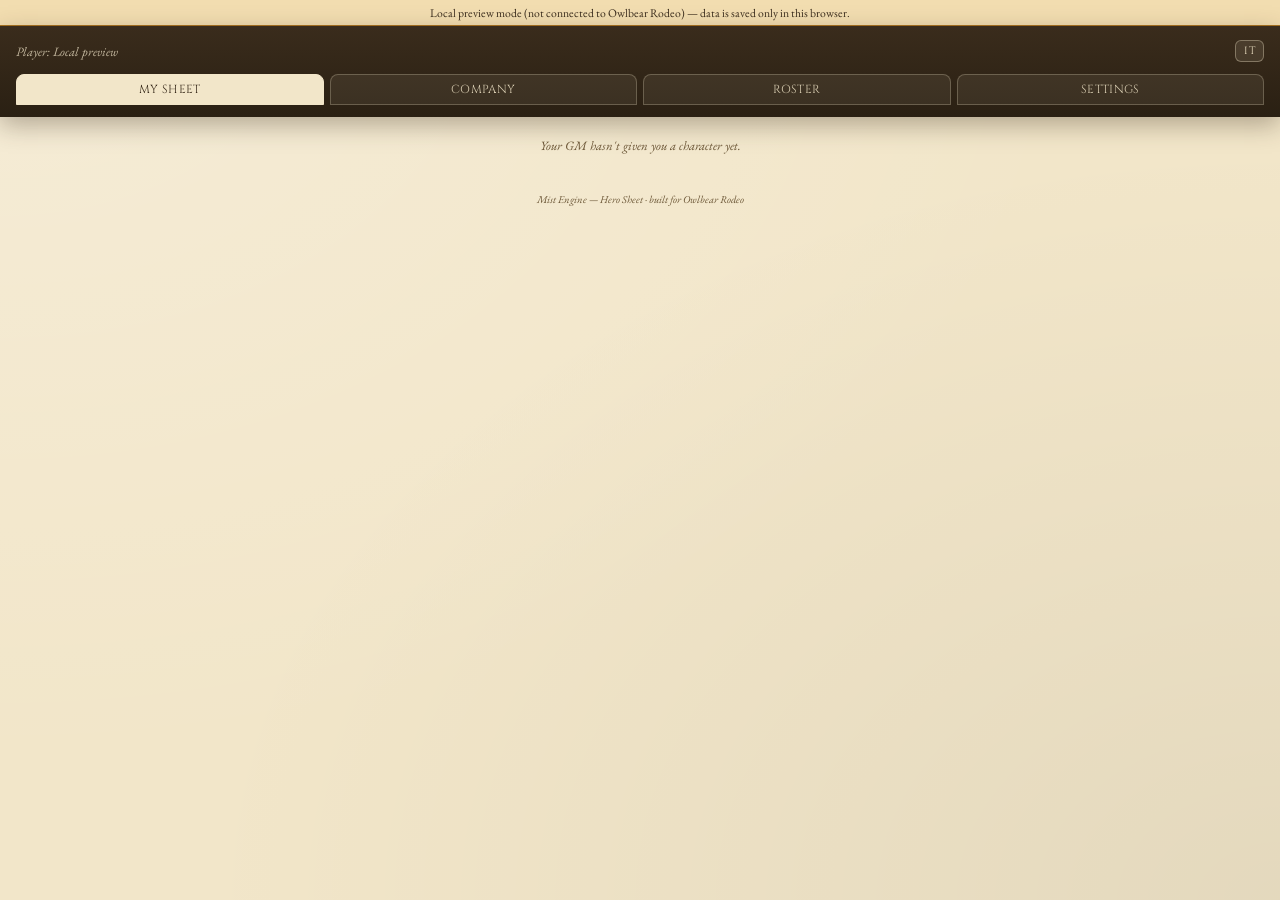
==== index.html @ 7da65ae5 "init commit" ====
<!DOCTYPE html>
<html lang="en">
<head>
<meta charset="UTF-8" />
<meta name="viewport" content="width=device-width, initial-scale=1.0" />
<title>Mist Engine — Hero Sheet</title>
<link rel="preconnect" href="https://fonts.googleapis.com" />
<link rel="preconnect" href="https://fonts.gstatic.com" crossorigin />
<link href="https://fonts.googleapis.com/css2?family=Cinzel:wght@500;700&family=EB+Garamond:ital,wght@0,400;0,600;1,400&display=swap" rel="stylesheet" />
<link rel="stylesheet" href="style.css" />
</head>
<body>
  <div id="app">
    <div id="loading">Loading…</div>
  </div>
  <script type="module" src="app.js"></script>
</body>
</html>
---- style.css ----
:root {
  --parchment: #f2e6c9;
  --parchment-2: #e9d8ab;
  --parchment-3: #ddc888;
  --ink: #3a2c1c;
  --ink-soft: #6b5636;
  --border: #8a6a3f;
  --border-soft: #b89b66;
  --amber: #a8721f;
  --amber-soft: #f2ddb0;
  --teal: #2f7a72;
  --teal-soft: #cfe8e4;
  --violet: #634483;
  --violet-soft: #e4d7ef;
  --rose: #a13f5c;
  --rose-soft: #f0d6df;
  --sage: #55704a;
  --sage-soft: #dbe6cf;
  --accent: var(--amber);
  --accent-soft: var(--amber-soft);
  --weakness: #8f3a34;
  --weakness-soft: #f0d6d0;
  --danger: #8f3a34;
  --shadow: 0 2px 6px rgba(58, 44, 28, 0.25);
  --shadow-lg: 0 8px 24px rgba(58, 44, 28, 0.35);
  font-size: 15px;
}

* { box-sizing: border-box; }

html, body {
  margin: 0;
  padding: 0;
  height: 100%;
  background:
    radial-gradient(ellipse at top left, rgba(255,255,255,0.25), transparent 60%),
    radial-gradient(ellipse at bottom right, rgba(0,0,0,0.06), transparent 60%),
    var(--parchment);
  color: var(--ink);
  font-family: "EB Garamond", Georgia, serif;
}

#app { min-height: 100%; padding-bottom: 24px; }

#loading {
  padding: 40px;
  text-align: center;
  color: var(--ink-soft);
  font-style: italic;
}

h1, h2, h3, h4, .display {
  font-family: "Cinzel", Georgia, serif;
  color: var(--ink);
  letter-spacing: 0.02em;
  margin: 0;
}

button {
  font-family: inherit;
  cursor: pointer;
}

input, textarea, select {
  font-family: "EB Garamond", Georgia, serif;
  color: var(--ink);
  background: rgba(255,255,255,0.35);
  border: 1px solid var(--border-soft);
  border-radius: 6px;
  padding: 5px 8px;
  font-size: 1em;
}
input:focus, textarea:focus, select:focus {
  outline: 2px solid var(--accent);
  outline-offset: 1px;
}

textarea { resize: vertical; width: 100%; line-height: 1.4; }

/* ---------- Top bar ---------- */

.topbar {
  background: linear-gradient(180deg, var(--ink) 0%, #2a2013 100%);
  color: var(--parchment);
  padding: 14px 16px 12px;
  box-shadow: var(--shadow-lg);
  position: sticky;
  top: 0;
  z-index: 20;
}

.topbar .hero-name-row {
  display: flex;
  align-items: center;
  gap: 8px;
}

.player-meta-inline {
  flex: 1;
  min-width: 0;
  overflow: hidden;
  text-overflow: ellipsis;
  white-space: nowrap;
  font-size: 0.85em;
  color: rgba(242,230,201,0.75);
  font-style: italic;
}

/* Character name field now lives inside the sheet content itself (a character sheet is no
   longer a single app-wide concept — My Sheet/Roster can show different characters). */
.character-name-input {
  font-family: "Cinzel", Georgia, serif;
  font-size: 1.35em;
  font-weight: 700;
  background: transparent;
  border: none;
  border-bottom: 1px dashed var(--border-soft);
  color: var(--ink);
  padding: 2px 2px;
  width: 100%;
}
.character-name-input::placeholder { color: var(--ink-soft); }
.character-name-input:focus { outline: none; border-bottom-color: var(--accent); }

.lang-toggle {
  flex-shrink: 0;
  background: rgba(242,230,201,0.1);
  border: 1px solid rgba(242,230,201,0.35);
  color: var(--parchment);
  border-radius: 6px;
  padding: 3px 8px;
  font-family: "Cinzel", Georgia, serif;
  font-size: 0.7em;
  letter-spacing: 0.04em;
}
.lang-toggle:hover { background: rgba(242,230,201,0.22); }

.role-badge {
  display: inline-block;
  font-family: "Cinzel", Georgia, serif;
  font-size: 0.65em;
  letter-spacing: 0.08em;
  text-transform: uppercase;
  background: var(--accent);
  color: #2a2013;
  padding: 2px 7px;
  border-radius: 10px;
  margin-left: 6px;
  vertical-align: middle;
}

.tabs {
  display: flex;
  gap: 6px;
  margin-top: 12px;
}
.tab-btn {
  flex: 1;
  background: rgba(242,230,201,0.08);
  border: 1px solid rgba(242,230,201,0.25);
  color: rgba(242,230,201,0.85);
  border-radius: 8px 8px 0 0;
  padding: 7px 4px;
  font-family: "Cinzel", Georgia, serif;
  font-size: 0.78em;
  letter-spacing: 0.03em;
  text-transform: uppercase;
}
.tab-btn.active {
  background: var(--parchment);
  color: var(--ink);
  border-color: var(--parchment);
}

/* ---------- Sections ---------- */

.section {
  margin: 16px 14px;
  scroll-margin-top: 150px;
}

.theme-card { scroll-margin-top: 150px; }

.section-title {
  font-size: 1.02em;
  border-bottom: 2px solid var(--border);
  padding-bottom: 4px;
  margin-bottom: 10px;
  display: flex;
  align-items: center;
  justify-content: space-between;
}

.section-title .add-btn {
  font-size: 0.7em;
}

.hint {
  font-size: 0.8em;
  color: var(--ink-soft);
  font-style: italic;
  margin: -4px 0 8px;
}

.btn {
  background: var(--parchment-3);
  border: 1px solid var(--border);
  color: var(--ink);
  border-radius: 6px;
  padding: 5px 10px;
  font-size: 0.85em;
  box-shadow: var(--shadow);
  transition: transform 0.08s ease, background 0.15s ease;
}
.btn:hover { background: var(--accent-soft); }
.btn:active { transform: translateY(1px); }
.btn.small { padding: 2px 7px; font-size: 0.75em; }
.btn.danger { background: var(--weakness-soft); border-color: var(--weakness); color: var(--weakness); }
.btn.ghost { background: transparent; box-shadow: none; }

/* ---------- Theme Cards ---------- */

.themes-grid {
  display: flex;
  flex-direction: column;
  gap: 16px;
}

.theme-card {
  perspective: 1600px;
  height: 430px;
}

.theme-card-inner {
  position: relative;
  width: 100%;
  height: 100%;
  transition: transform 0.6s cubic-bezier(.4,.2,.2,1);
  transform-style: preserve-3d;
}
.theme-card.flipped .theme-card-inner {
  transform: rotateY(180deg);
}

.theme-face {
  position: absolute;
  inset: 0;
  backface-visibility: hidden;
  border-radius: 14px;
  border: 2px solid var(--border);
  box-shadow: var(--shadow-lg);
  padding: 12px 14px;
  overflow-y: auto;
  background: linear-gradient(160deg, var(--parchment) 0%, var(--parchment-2) 100%);
}

.theme-face.back { transform: rotateY(180deg); pointer-events: none; }
.theme-card.flipped .theme-face.front { pointer-events: none; }
.theme-card.flipped .theme-face.back { pointer-events: auto; }

.theme-face.color-amber { border-color: var(--amber); }
.theme-face.color-teal { border-color: var(--teal); }
.theme-face.color-violet { border-color: var(--violet); }
.theme-face.color-rose { border-color: var(--rose); }
.theme-face.color-sage { border-color: var(--sage); }

.theme-card-topline {
  display: flex;
  justify-content: space-between;
  align-items: center;
  margin-bottom: 6px;
}
.theme-card-topline.flip-only {
  justify-content: flex-end;
  margin-bottom: 2px;
}

.color-picker {
  display: flex;
  gap: 5px;
}
.color-swatch {
  width: 18px;
  height: 18px;
  border-radius: 50%;
  border: 2px solid rgba(58,44,28,0.25);
  padding: 0;
  transition: transform 0.1s ease;
}
.color-swatch:hover { transform: scale(1.15); }
.color-swatch.selected { border-color: var(--ink); box-shadow: 0 0 0 2px rgba(255,255,255,0.6) inset; }
.color-swatch.color-amber { background: var(--amber); }
.color-swatch.color-teal { background: var(--teal); }
.color-swatch.color-violet { background: var(--violet); }
.color-swatch.color-rose { background: var(--rose); }
.color-swatch.color-sage { background: var(--sage); }

/* Theme category picker (front of card) — a dropdown fed by the GM's campaign settings,
   so a Theme's other categories aren't shown until the player opens it. */
.category-picker {
  display: flex;
  flex-wrap: wrap;
  gap: 5px;
  margin-bottom: 8px;
}
.category-select {
  font-family: "Cinzel", Georgia, serif;
  font-size: 0.68em;
  letter-spacing: 0.04em;
  text-transform: uppercase;
  padding: 4px 10px;
  border-radius: 12px;
  border: 2px solid transparent;
  color: #fff;
  cursor: pointer;
  max-width: 100%;
}
.category-select:hover { border-color: rgba(58,44,28,0.35); }
.category-select:focus { outline: 2px solid var(--ink); outline-offset: 1px; }
.category-select option {
  color: var(--ink);
  background: var(--parchment);
  font-family: "EB Garamond", Georgia, serif;
  text-transform: none;
  letter-spacing: normal;
}
.category-select.color-amber { background-color: var(--amber); }
.category-select.color-teal { background-color: var(--teal); }
.category-select.color-violet { background-color: var(--violet); }
.category-select.color-rose { background-color: var(--rose); }
.category-select.color-sage { background-color: var(--sage); }
.category-select.no-category { background-color: var(--parchment-3); color: var(--ink); border-color: var(--border-soft); }
.category-empty-hint { font-size: 0.78em; color: var(--ink-soft); font-style: italic; }

/* Settings tab (GM only) — one row per campaign Theme category */
.category-row {
  display: flex;
  align-items: center;
  gap: 10px;
  background: rgba(255,255,255,0.35);
  border: 1px solid var(--border-soft);
  border-radius: 8px;
  padding: 7px 8px;
}
.category-label-input {
  flex: 1;
  border: none;
  background: transparent;
  padding: 2px 0;
}

/* Fallback styling when a Theme has no (or a deleted) category */
.theme-face.no-category { border-color: var(--border); }
.valore-chip.no-category { background: var(--border-soft); color: var(--ink); }
.dot.filled.no-category { background: var(--ink-soft); border-color: var(--ink-soft); }

.valore-chip {
  font-family: "Cinzel", Georgia, serif;
  font-size: 0.62em;
  letter-spacing: 0.06em;
  text-transform: uppercase;
  padding: 3px 9px;
  border-radius: 12px;
  color: #fff;
}
.valore-chip.color-amber { background: var(--amber); }
.valore-chip.color-teal { background: var(--teal); }
.valore-chip.color-violet { background: var(--violet); }
.valore-chip.color-rose { background: var(--rose); }
.valore-chip.color-sage { background: var(--sage); }

.flip-btn {
  border: none;
  background: rgba(58,44,28,0.08);
  border-radius: 50%;
  width: 26px;
  height: 26px;
  font-size: 0.85em;
  line-height: 1;
  color: var(--ink-soft);
}
.flip-btn:hover { background: rgba(58,44,28,0.18); }

.theme-title-input {
  font-family: "Cinzel", Georgia, serif;
  font-weight: 700;
  font-size: 1.1em;
  width: 100%;
  border: none;
  background: transparent;
  border-bottom: 1px dashed var(--border-soft);
  padding: 2px 0;
  margin-bottom: 4px;
}

.theme-type-input {
  width: 100%;
  border: none;
  background: transparent;
  font-style: italic;
  font-size: 0.85em;
  color: var(--ink-soft);
  margin-bottom: 8px;
  padding: 0;
}

.field-label {
  font-family: "Cinzel", Georgia, serif;
  font-size: 0.68em;
  letter-spacing: 0.05em;
  text-transform: uppercase;
  color: var(--ink-soft);
  margin: 8px 0 3px;
  display: block;
}

.mission-text {
  width: 100%;
  min-height: 46px;
  font-size: 0.88em;
  font-style: italic;
}

.tag-list {
  display: flex;
  flex-wrap: wrap;
  gap: 6px;
  margin-bottom: 4px;
}

.tag-pill {
  display: inline-flex;
  align-items: center;
  gap: 5px;
  background: var(--parchment-3);
  border: 1px solid var(--border-soft);
  border-radius: 20px;
  padding: 3px 4px 3px 10px;
  font-size: 0.82em;
  cursor: pointer;
  user-select: none;
  transition: all 0.15s ease;
}
.tag-pill:hover { background: var(--accent-soft); border-color: var(--accent); }
.tag-pill.weakness { background: var(--weakness-soft); border-color: var(--weakness); }
.tag-pill.burned {
  text-decoration: line-through;
  opacity: 0.55;
  background: #d8cdb4;
}
.tag-pill input {
  border: none;
  background: transparent;
  padding: 0;
  font-size: 1em;
  min-width: 4ch;
}
.tag-pill .flame {
  font-size: 0.95em;
  border: none;
  background: transparent;
  padding: 0 2px;
  line-height: 1;
  border-radius: 50%;
}
.tag-pill .flame:hover { background: rgba(58,44,28,0.12); }
.tag-remove {
  border: none;
  background: transparent;
  color: var(--ink-soft);
  font-size: 0.9em;
  padding: 0 4px;
  line-height: 1;
}
.tag-remove:hover { color: var(--weakness); }

.add-tag-btn {
  border: 1px dashed var(--border-soft);
  background: transparent;
  border-radius: 20px;
  padding: 3px 10px;
  font-size: 0.8em;
  color: var(--ink-soft);
}
.add-tag-btn:hover { border-color: var(--accent); color: var(--ink); }

/* tracks */
.track-block {
  margin-bottom: 10px;
  padding: 8px 10px;
  background: rgba(255,255,255,0.35);
  border-radius: 8px;
  border: 1px solid rgba(138,106,63,0.25);
}
.track-title-row {
  display: flex;
  justify-content: space-between;
  align-items: baseline;
  margin-bottom: 4px;
}
.track-name { font-family: "Cinzel", Georgia, serif; font-size: 0.82em; flex-shrink: 0; color: var(--ink-soft); }
.track-effect { font-size: 0.72em; color: var(--ink-soft); font-style: italic; margin-bottom: 5px; }

.track-name-input {
  flex: 1;
  min-width: 0;
  border: none;
  background: transparent;
  border-bottom: 1px dashed var(--border-soft);
  font-family: "Cinzel", Georgia, serif;
  font-size: 0.82em;
  padding: 1px 2px;
  margin-right: 6px;
}

.dots {
  display: flex;
  gap: 8px;
}
.dot {
  width: 22px;
  height: 22px;
  border-radius: 50%;
  border: 2px solid var(--border);
  background: transparent;
  padding: 0;
  transition: all 0.15s ease;
}
.dot.filled.color-amber { background: var(--amber); border-color: var(--amber); }
.dot.filled.color-teal { background: var(--teal); border-color: var(--teal); }
.dot.filled.color-violet { background: var(--violet); border-color: var(--violet); }
.dot.filled.color-rose { background: var(--rose); border-color: var(--rose); }
.dot.filled.color-sage { background: var(--sage); border-color: var(--sage); }
.dot:hover { transform: scale(1.12); }

.special-text {
  width: 100%;
  min-height: 60px;
  font-size: 0.85em;
}

.theme-footer {
  margin-top: 10px;
  text-align: right;
}

.add-theme-card {
  height: 90px;
  border: 2px dashed var(--border-soft);
  border-radius: 14px;
  display: flex;
  align-items: center;
  justify-content: center;
  color: var(--ink-soft);
  font-family: "Cinzel", Georgia, serif;
  background: transparent;
  width: 100%;
}
.add-theme-card:hover { border-color: var(--accent); color: var(--ink); background: rgba(255,255,255,0.25); }

/* ---------- Backpack / statuses / notes ---------- */

.list-rows { display: flex; flex-direction: column; gap: 6px; }
.list-row {
  display: flex;
  align-items: center;
  gap: 8px;
  background: rgba(255,255,255,0.35);
  border: 1px solid var(--border-soft);
  border-radius: 8px;
  padding: 6px 8px;
}
.list-row input[type="text"] {
  flex: 1;
  border: none;
  background: transparent;
  padding: 2px 0;
}
.list-row.used input[type="text"] { text-decoration: line-through; opacity: 0.55; }
.check-toggle {
  width: 20px;
  height: 20px;
  border-radius: 5px;
  border: 2px solid var(--border);
  background: transparent;
  flex-shrink: 0;
}
.check-toggle.checked { background: var(--sage); border-color: var(--sage); }

.status-chip {
  display: inline-flex;
  align-items: center;
  gap: 6px;
  background: var(--violet-soft);
  border: 1px solid var(--violet);
  border-radius: 20px;
  padding: 3px 4px 3px 10px;
  font-size: 0.85em;
  margin: 0 6px 6px 0;
}
.status-chip .lvl {
  background: var(--violet);
  color: #fff;
  border-radius: 50%;
  width: 18px;
  height: 18px;
  font-size: 0.75em;
  display: flex;
  align-items: center;
  justify-content: center;
}
.status-list { display: flex; flex-wrap: wrap; }

.quint-row { display: flex; align-items: center; gap: 10px; }
.quint-gems { display: flex; gap: 4px; font-size: 1.3em; letter-spacing: -2px; color: var(--accent); }

.vow-toggle-row { display: flex; align-items: center; gap: 8px; margin-bottom: 6px; font-size: 0.85em; }

.notes-text { width: 100%; min-height: 70px; }

/* ---------- Empty states ---------- */

.party-empty { font-size: 0.85em; color: var(--ink-soft); font-style: italic; padding: 20px; text-align: center; }

/* ---------- My Sheet: multi-character picker ---------- */

.sheet-picker { display: flex; flex-wrap: wrap; gap: 6px; }

/* ---------- Company tab (shared Company Theme) ---------- */

.company-card {
  background: linear-gradient(160deg, var(--parchment) 0%, var(--parchment-2) 100%);
  border: 2px solid var(--violet);
  border-radius: 14px;
  padding: 12px 14px;
  box-shadow: var(--shadow-lg);
}

.gm-full-line { font-size: 0.85em; color: var(--ink); margin: 2px 0 10px; font-style: italic; }

.tag-text-readonly { font-size: 1em; padding: 0 2px; }

/* ---------- Roster tab (GM only) ---------- */

.roster-item {
  margin-bottom: 10px;
  border: 1px solid var(--border-soft);
  border-radius: 10px;
  overflow: hidden;
}

.roster-row {
  display: flex;
  align-items: center;
  gap: 8px;
  background: rgba(255,255,255,0.35);
  padding: 8px 10px;
  flex-wrap: wrap;
}

.roster-name-input {
  flex: 1;
  min-width: 90px;
  font-family: "Cinzel", Georgia, serif;
  font-weight: 700;
}

.access-select {
  font-size: 0.82em;
  max-width: 140px;
}

.roster-editor {
  border-top: 2px dashed var(--border-soft);
  background: rgba(255,255,255,0.2);
  padding-top: 4px;
}

footer.credits {
  text-align: center;
  font-size: 0.7em;
  color: var(--ink-soft);
  padding: 18px 14px 4px;
  font-style: italic;
}

.standalone-banner {
  background: var(--accent-soft);
  border-bottom: 1px solid var(--accent);
  color: var(--ink);
  font-size: 0.78em;
  text-align: center;
  padding: 5px 8px;
}
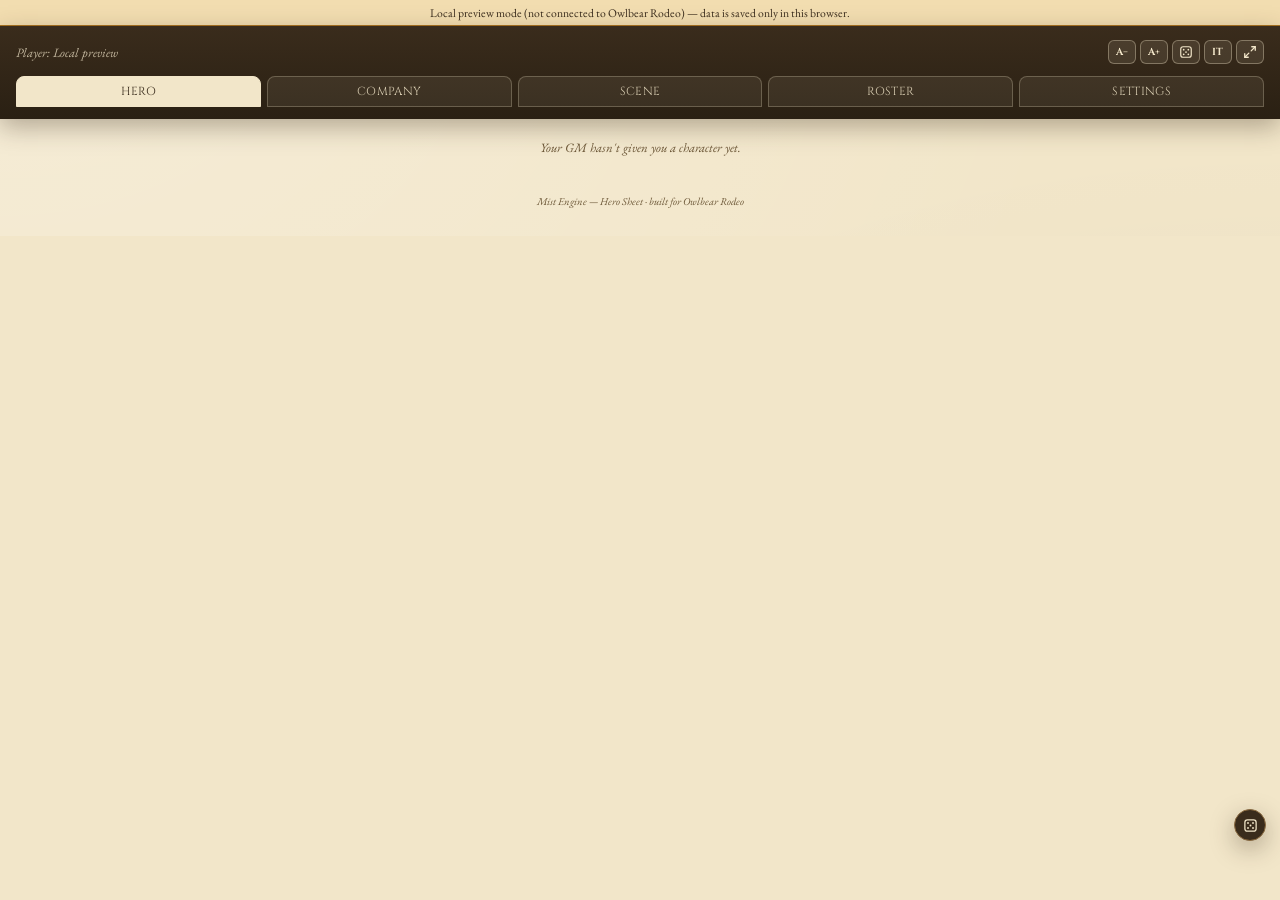
==== commit 96c6f639: "fix log viewer" ====
--- a/index.html
+++ b/index.html
@@ -1,18 +1,18 @@
-<!DOCTYPE html>
-<html lang="en">
-<head>
-<meta charset="UTF-8" />
-<meta name="viewport" content="width=device-width, initial-scale=1.0" />
-<title>Mist Engine — Hero Sheet</title>
-<link rel="preconnect" href="https://fonts.googleapis.com" />
-<link rel="preconnect" href="https://fonts.gstatic.com" crossorigin />
-<link href="https://fonts.googleapis.com/css2?family=Cinzel:wght@500;700&family=EB+Garamond:ital,wght@0,400;0,600;1,400&display=swap" rel="stylesheet" />
-<link rel="stylesheet" href="style.css" />
-</head>
-<body>
-  <div id="app">
-    <div id="loading">Loading…</div>
-  </div>
-  <script type="module" src="app.js"></script>
-</body>
-</html>
+<!DOCTYPE html>
+<html lang="en">
+<head>
+<meta charset="UTF-8" />
+<meta name="viewport" content="width=device-width, initial-scale=1.0" />
+<title>Mist Engine — Hero Sheet</title>
+<link rel="preconnect" href="https://fonts.googleapis.com" />
+<link rel="preconnect" href="https://fonts.gstatic.com" crossorigin />
+<link href="https://fonts.googleapis.com/css2?family=Cinzel:wght@500;700&family=EB+Garamond:ital,wght@0,400;0,600;1,400&display=swap" rel="stylesheet" />
+<link rel="stylesheet" href="style.css" />
+</head>
+<body>
+  <div id="app">
+    <div id="loading">Loading…</div>
+  </div>
+  <script type="module" src="app.js"></script>
+</body>
+</html>
--- a/style.css
+++ b/style.css
@@ -1,694 +1,1493 @@
-:root {
-  --parchment: #f2e6c9;
-  --parchment-2: #e9d8ab;
-  --parchment-3: #ddc888;
-  --ink: #3a2c1c;
-  --ink-soft: #6b5636;
-  --border: #8a6a3f;
-  --border-soft: #b89b66;
-  --amber: #a8721f;
-  --amber-soft: #f2ddb0;
-  --teal: #2f7a72;
-  --teal-soft: #cfe8e4;
-  --violet: #634483;
-  --violet-soft: #e4d7ef;
-  --rose: #a13f5c;
-  --rose-soft: #f0d6df;
-  --sage: #55704a;
-  --sage-soft: #dbe6cf;
-  --accent: var(--amber);
-  --accent-soft: var(--amber-soft);
-  --weakness: #8f3a34;
-  --weakness-soft: #f0d6d0;
-  --danger: #8f3a34;
-  --shadow: 0 2px 6px rgba(58, 44, 28, 0.25);
-  --shadow-lg: 0 8px 24px rgba(58, 44, 28, 0.35);
-  font-size: 15px;
-}
-
-* { box-sizing: border-box; }
-
-html, body {
-  margin: 0;
-  padding: 0;
-  height: 100%;
-  background:
-    radial-gradient(ellipse at top left, rgba(255,255,255,0.25), transparent 60%),
-    radial-gradient(ellipse at bottom right, rgba(0,0,0,0.06), transparent 60%),
-    var(--parchment);
-  color: var(--ink);
-  font-family: "EB Garamond", Georgia, serif;
-}
-
-#app { min-height: 100%; padding-bottom: 24px; }
-
-#loading {
-  padding: 40px;
-  text-align: center;
-  color: var(--ink-soft);
-  font-style: italic;
-}
-
-h1, h2, h3, h4, .display {
-  font-family: "Cinzel", Georgia, serif;
-  color: var(--ink);
-  letter-spacing: 0.02em;
-  margin: 0;
-}
-
-button {
-  font-family: inherit;
-  cursor: pointer;
-}
-
-input, textarea, select {
-  font-family: "EB Garamond", Georgia, serif;
-  color: var(--ink);
-  background: rgba(255,255,255,0.35);
-  border: 1px solid var(--border-soft);
-  border-radius: 6px;
-  padding: 5px 8px;
-  font-size: 1em;
-}
-input:focus, textarea:focus, select:focus {
-  outline: 2px solid var(--accent);
-  outline-offset: 1px;
-}
-
-textarea { resize: vertical; width: 100%; line-height: 1.4; }
-
-/* ---------- Top bar ---------- */
-
-.topbar {
-  background: linear-gradient(180deg, var(--ink) 0%, #2a2013 100%);
-  color: var(--parchment);
-  padding: 14px 16px 12px;
-  box-shadow: var(--shadow-lg);
-  position: sticky;
-  top: 0;
-  z-index: 20;
-}
-
-.topbar .hero-name-row {
-  display: flex;
-  align-items: center;
-  gap: 8px;
-}
-
-.player-meta-inline {
-  flex: 1;
-  min-width: 0;
-  overflow: hidden;
-  text-overflow: ellipsis;
-  white-space: nowrap;
-  font-size: 0.85em;
-  color: rgba(242,230,201,0.75);
-  font-style: italic;
-}
-
-/* Character name field now lives inside the sheet content itself (a character sheet is no
-   longer a single app-wide concept — My Sheet/Roster can show different characters). */
-.character-name-input {
-  font-family: "Cinzel", Georgia, serif;
-  font-size: 1.35em;
-  font-weight: 700;
-  background: transparent;
-  border: none;
-  border-bottom: 1px dashed var(--border-soft);
-  color: var(--ink);
-  padding: 2px 2px;
-  width: 100%;
-}
-.character-name-input::placeholder { color: var(--ink-soft); }
-.character-name-input:focus { outline: none; border-bottom-color: var(--accent); }
-
-.lang-toggle {
-  flex-shrink: 0;
-  background: rgba(242,230,201,0.1);
-  border: 1px solid rgba(242,230,201,0.35);
-  color: var(--parchment);
-  border-radius: 6px;
-  padding: 3px 8px;
-  font-family: "Cinzel", Georgia, serif;
-  font-size: 0.7em;
-  letter-spacing: 0.04em;
-}
-.lang-toggle:hover { background: rgba(242,230,201,0.22); }
-
-.role-badge {
-  display: inline-block;
-  font-family: "Cinzel", Georgia, serif;
-  font-size: 0.65em;
-  letter-spacing: 0.08em;
-  text-transform: uppercase;
-  background: var(--accent);
-  color: #2a2013;
-  padding: 2px 7px;
-  border-radius: 10px;
-  margin-left: 6px;
-  vertical-align: middle;
-}
-
-.tabs {
-  display: flex;
-  gap: 6px;
-  margin-top: 12px;
-}
-.tab-btn {
-  flex: 1;
-  background: rgba(242,230,201,0.08);
-  border: 1px solid rgba(242,230,201,0.25);
-  color: rgba(242,230,201,0.85);
-  border-radius: 8px 8px 0 0;
-  padding: 7px 4px;
-  font-family: "Cinzel", Georgia, serif;
-  font-size: 0.78em;
-  letter-spacing: 0.03em;
-  text-transform: uppercase;
-}
-.tab-btn.active {
-  background: var(--parchment);
-  color: var(--ink);
-  border-color: var(--parchment);
-}
-
-/* ---------- Sections ---------- */
-
-.section {
-  margin: 16px 14px;
-  scroll-margin-top: 150px;
-}
-
-.theme-card { scroll-margin-top: 150px; }
-
-.section-title {
-  font-size: 1.02em;
-  border-bottom: 2px solid var(--border);
-  padding-bottom: 4px;
-  margin-bottom: 10px;
-  display: flex;
-  align-items: center;
-  justify-content: space-between;
-}
-
-.section-title .add-btn {
-  font-size: 0.7em;
-}
-
-.hint {
-  font-size: 0.8em;
-  color: var(--ink-soft);
-  font-style: italic;
-  margin: -4px 0 8px;
-}
-
-.btn {
-  background: var(--parchment-3);
-  border: 1px solid var(--border);
-  color: var(--ink);
-  border-radius: 6px;
-  padding: 5px 10px;
-  font-size: 0.85em;
-  box-shadow: var(--shadow);
-  transition: transform 0.08s ease, background 0.15s ease;
-}
-.btn:hover { background: var(--accent-soft); }
-.btn:active { transform: translateY(1px); }
-.btn.small { padding: 2px 7px; font-size: 0.75em; }
-.btn.danger { background: var(--weakness-soft); border-color: var(--weakness); color: var(--weakness); }
-.btn.ghost { background: transparent; box-shadow: none; }
-
-/* ---------- Theme Cards ---------- */
-
-.themes-grid {
-  display: flex;
-  flex-direction: column;
-  gap: 16px;
-}
-
-.theme-card {
-  perspective: 1600px;
-  height: 430px;
-}
-
-.theme-card-inner {
-  position: relative;
-  width: 100%;
-  height: 100%;
-  transition: transform 0.6s cubic-bezier(.4,.2,.2,1);
-  transform-style: preserve-3d;
-}
-.theme-card.flipped .theme-card-inner {
-  transform: rotateY(180deg);
-}
-
-.theme-face {
-  position: absolute;
-  inset: 0;
-  backface-visibility: hidden;
-  border-radius: 14px;
-  border: 2px solid var(--border);
-  box-shadow: var(--shadow-lg);
-  padding: 12px 14px;
-  overflow-y: auto;
-  background: linear-gradient(160deg, var(--parchment) 0%, var(--parchment-2) 100%);
-}
-
-.theme-face.back { transform: rotateY(180deg); pointer-events: none; }
-.theme-card.flipped .theme-face.front { pointer-events: none; }
-.theme-card.flipped .theme-face.back { pointer-events: auto; }
-
-.theme-face.color-amber { border-color: var(--amber); }
-.theme-face.color-teal { border-color: var(--teal); }
-.theme-face.color-violet { border-color: var(--violet); }
-.theme-face.color-rose { border-color: var(--rose); }
-.theme-face.color-sage { border-color: var(--sage); }
-
-.theme-card-topline {
-  display: flex;
-  justify-content: space-between;
-  align-items: center;
-  margin-bottom: 6px;
-}
-.theme-card-topline.flip-only {
-  justify-content: flex-end;
-  margin-bottom: 2px;
-}
-
-.color-picker {
-  display: flex;
-  gap: 5px;
-}
-.color-swatch {
-  width: 18px;
-  height: 18px;
-  border-radius: 50%;
-  border: 2px solid rgba(58,44,28,0.25);
-  padding: 0;
-  transition: transform 0.1s ease;
-}
-.color-swatch:hover { transform: scale(1.15); }
-.color-swatch.selected { border-color: var(--ink); box-shadow: 0 0 0 2px rgba(255,255,255,0.6) inset; }
-.color-swatch.color-amber { background: var(--amber); }
-.color-swatch.color-teal { background: var(--teal); }
-.color-swatch.color-violet { background: var(--violet); }
-.color-swatch.color-rose { background: var(--rose); }
-.color-swatch.color-sage { background: var(--sage); }
-
-/* Theme category picker (front of card) — a dropdown fed by the GM's campaign settings,
-   so a Theme's other categories aren't shown until the player opens it. */
-.category-picker {
-  display: flex;
-  flex-wrap: wrap;
-  gap: 5px;
-  margin-bottom: 8px;
-}
-.category-select {
-  font-family: "Cinzel", Georgia, serif;
-  font-size: 0.68em;
-  letter-spacing: 0.04em;
-  text-transform: uppercase;
-  padding: 4px 10px;
-  border-radius: 12px;
-  border: 2px solid transparent;
-  color: #fff;
-  cursor: pointer;
-  max-width: 100%;
-}
-.category-select:hover { border-color: rgba(58,44,28,0.35); }
-.category-select:focus { outline: 2px solid var(--ink); outline-offset: 1px; }
-.category-select option {
-  color: var(--ink);
-  background: var(--parchment);
-  font-family: "EB Garamond", Georgia, serif;
-  text-transform: none;
-  letter-spacing: normal;
-}
-.category-select.color-amber { background-color: var(--amber); }
-.category-select.color-teal { background-color: var(--teal); }
-.category-select.color-violet { background-color: var(--violet); }
-.category-select.color-rose { background-color: var(--rose); }
-.category-select.color-sage { background-color: var(--sage); }
-.category-select.no-category { background-color: var(--parchment-3); color: var(--ink); border-color: var(--border-soft); }
-.category-empty-hint { font-size: 0.78em; color: var(--ink-soft); font-style: italic; }
-
-/* Settings tab (GM only) — one row per campaign Theme category */
-.category-row {
-  display: flex;
-  align-items: center;
-  gap: 10px;
-  background: rgba(255,255,255,0.35);
-  border: 1px solid var(--border-soft);
-  border-radius: 8px;
-  padding: 7px 8px;
-}
-.category-label-input {
-  flex: 1;
-  border: none;
-  background: transparent;
-  padding: 2px 0;
-}
-
-/* Fallback styling when a Theme has no (or a deleted) category */
-.theme-face.no-category { border-color: var(--border); }
-.valore-chip.no-category { background: var(--border-soft); color: var(--ink); }
-.dot.filled.no-category { background: var(--ink-soft); border-color: var(--ink-soft); }
-
-.valore-chip {
-  font-family: "Cinzel", Georgia, serif;
-  font-size: 0.62em;
-  letter-spacing: 0.06em;
-  text-transform: uppercase;
-  padding: 3px 9px;
-  border-radius: 12px;
-  color: #fff;
-}
-.valore-chip.color-amber { background: var(--amber); }
-.valore-chip.color-teal { background: var(--teal); }
-.valore-chip.color-violet { background: var(--violet); }
-.valore-chip.color-rose { background: var(--rose); }
-.valore-chip.color-sage { background: var(--sage); }
-
-.flip-btn {
-  border: none;
-  background: rgba(58,44,28,0.08);
-  border-radius: 50%;
-  width: 26px;
-  height: 26px;
-  font-size: 0.85em;
-  line-height: 1;
-  color: var(--ink-soft);
-}
-.flip-btn:hover { background: rgba(58,44,28,0.18); }
-
-.theme-title-input {
-  font-family: "Cinzel", Georgia, serif;
-  font-weight: 700;
-  font-size: 1.1em;
-  width: 100%;
-  border: none;
-  background: transparent;
-  border-bottom: 1px dashed var(--border-soft);
-  padding: 2px 0;
-  margin-bottom: 4px;
-}
-
-.theme-type-input {
-  width: 100%;
-  border: none;
-  background: transparent;
-  font-style: italic;
-  font-size: 0.85em;
-  color: var(--ink-soft);
-  margin-bottom: 8px;
-  padding: 0;
-}
-
-.field-label {
-  font-family: "Cinzel", Georgia, serif;
-  font-size: 0.68em;
-  letter-spacing: 0.05em;
-  text-transform: uppercase;
-  color: var(--ink-soft);
-  margin: 8px 0 3px;
-  display: block;
-}
-
-.mission-text {
-  width: 100%;
-  min-height: 46px;
-  font-size: 0.88em;
-  font-style: italic;
-}
-
-.tag-list {
-  display: flex;
-  flex-wrap: wrap;
-  gap: 6px;
-  margin-bottom: 4px;
-}
-
-.tag-pill {
-  display: inline-flex;
-  align-items: center;
-  gap: 5px;
-  background: var(--parchment-3);
-  border: 1px solid var(--border-soft);
-  border-radius: 20px;
-  padding: 3px 4px 3px 10px;
-  font-size: 0.82em;
-  cursor: pointer;
-  user-select: none;
-  transition: all 0.15s ease;
-}
-.tag-pill:hover { background: var(--accent-soft); border-color: var(--accent); }
-.tag-pill.weakness { background: var(--weakness-soft); border-color: var(--weakness); }
-.tag-pill.burned {
-  text-decoration: line-through;
-  opacity: 0.55;
-  background: #d8cdb4;
-}
-.tag-pill input {
-  border: none;
-  background: transparent;
-  padding: 0;
-  font-size: 1em;
-  min-width: 4ch;
-}
-.tag-pill .flame {
-  font-size: 0.95em;
-  border: none;
-  background: transparent;
-  padding: 0 2px;
-  line-height: 1;
-  border-radius: 50%;
-}
-.tag-pill .flame:hover { background: rgba(58,44,28,0.12); }
-.tag-remove {
-  border: none;
-  background: transparent;
-  color: var(--ink-soft);
-  font-size: 0.9em;
-  padding: 0 4px;
-  line-height: 1;
-}
-.tag-remove:hover { color: var(--weakness); }
-
-.add-tag-btn {
-  border: 1px dashed var(--border-soft);
-  background: transparent;
-  border-radius: 20px;
-  padding: 3px 10px;
-  font-size: 0.8em;
-  color: var(--ink-soft);
-}
-.add-tag-btn:hover { border-color: var(--accent); color: var(--ink); }
-
-/* tracks */
-.track-block {
-  margin-bottom: 10px;
-  padding: 8px 10px;
-  background: rgba(255,255,255,0.35);
-  border-radius: 8px;
-  border: 1px solid rgba(138,106,63,0.25);
-}
-.track-title-row {
-  display: flex;
-  justify-content: space-between;
-  align-items: baseline;
-  margin-bottom: 4px;
-}
-.track-name { font-family: "Cinzel", Georgia, serif; font-size: 0.82em; flex-shrink: 0; color: var(--ink-soft); }
-.track-effect { font-size: 0.72em; color: var(--ink-soft); font-style: italic; margin-bottom: 5px; }
-
-.track-name-input {
-  flex: 1;
-  min-width: 0;
-  border: none;
-  background: transparent;
-  border-bottom: 1px dashed var(--border-soft);
-  font-family: "Cinzel", Georgia, serif;
-  font-size: 0.82em;
-  padding: 1px 2px;
-  margin-right: 6px;
-}
-
-.dots {
-  display: flex;
-  gap: 8px;
-}
-.dot {
-  width: 22px;
-  height: 22px;
-  border-radius: 50%;
-  border: 2px solid var(--border);
-  background: transparent;
-  padding: 0;
-  transition: all 0.15s ease;
-}
-.dot.filled.color-amber { background: var(--amber); border-color: var(--amber); }
-.dot.filled.color-teal { background: var(--teal); border-color: var(--teal); }
-.dot.filled.color-violet { background: var(--violet); border-color: var(--violet); }
-.dot.filled.color-rose { background: var(--rose); border-color: var(--rose); }
-.dot.filled.color-sage { background: var(--sage); border-color: var(--sage); }
-.dot:hover { transform: scale(1.12); }
-
-.special-text {
-  width: 100%;
-  min-height: 60px;
-  font-size: 0.85em;
-}
-
-.theme-footer {
-  margin-top: 10px;
-  text-align: right;
-}
-
-.add-theme-card {
-  height: 90px;
-  border: 2px dashed var(--border-soft);
-  border-radius: 14px;
-  display: flex;
-  align-items: center;
-  justify-content: center;
-  color: var(--ink-soft);
-  font-family: "Cinzel", Georgia, serif;
-  background: transparent;
-  width: 100%;
-}
-.add-theme-card:hover { border-color: var(--accent); color: var(--ink); background: rgba(255,255,255,0.25); }
-
-/* ---------- Backpack / statuses / notes ---------- */
-
-.list-rows { display: flex; flex-direction: column; gap: 6px; }
-.list-row {
-  display: flex;
-  align-items: center;
-  gap: 8px;
-  background: rgba(255,255,255,0.35);
-  border: 1px solid var(--border-soft);
-  border-radius: 8px;
-  padding: 6px 8px;
-}
-.list-row input[type="text"] {
-  flex: 1;
-  border: none;
-  background: transparent;
-  padding: 2px 0;
-}
-.list-row.used input[type="text"] { text-decoration: line-through; opacity: 0.55; }
-.check-toggle {
-  width: 20px;
-  height: 20px;
-  border-radius: 5px;
-  border: 2px solid var(--border);
-  background: transparent;
-  flex-shrink: 0;
-}
-.check-toggle.checked { background: var(--sage); border-color: var(--sage); }
-
-.status-chip {
-  display: inline-flex;
-  align-items: center;
-  gap: 6px;
-  background: var(--violet-soft);
-  border: 1px solid var(--violet);
-  border-radius: 20px;
-  padding: 3px 4px 3px 10px;
-  font-size: 0.85em;
-  margin: 0 6px 6px 0;
-}
-.status-chip .lvl {
-  background: var(--violet);
-  color: #fff;
-  border-radius: 50%;
-  width: 18px;
-  height: 18px;
-  font-size: 0.75em;
-  display: flex;
-  align-items: center;
-  justify-content: center;
-}
-.status-list { display: flex; flex-wrap: wrap; }
-
-.quint-row { display: flex; align-items: center; gap: 10px; }
-.quint-gems { display: flex; gap: 4px; font-size: 1.3em; letter-spacing: -2px; color: var(--accent); }
-
-.vow-toggle-row { display: flex; align-items: center; gap: 8px; margin-bottom: 6px; font-size: 0.85em; }
-
-.notes-text { width: 100%; min-height: 70px; }
-
-/* ---------- Empty states ---------- */
-
-.party-empty { font-size: 0.85em; color: var(--ink-soft); font-style: italic; padding: 20px; text-align: center; }
-
-/* ---------- My Sheet: multi-character picker ---------- */
-
-.sheet-picker { display: flex; flex-wrap: wrap; gap: 6px; }
-
-/* ---------- Company tab (shared Company Theme) ---------- */
-
-.company-card {
-  background: linear-gradient(160deg, var(--parchment) 0%, var(--parchment-2) 100%);
-  border: 2px solid var(--violet);
-  border-radius: 14px;
-  padding: 12px 14px;
-  box-shadow: var(--shadow-lg);
-}
-
-.gm-full-line { font-size: 0.85em; color: var(--ink); margin: 2px 0 10px; font-style: italic; }
-
-.tag-text-readonly { font-size: 1em; padding: 0 2px; }
-
-/* ---------- Roster tab (GM only) ---------- */
-
-.roster-item {
-  margin-bottom: 10px;
-  border: 1px solid var(--border-soft);
-  border-radius: 10px;
-  overflow: hidden;
-}
-
-.roster-row {
-  display: flex;
-  align-items: center;
-  gap: 8px;
-  background: rgba(255,255,255,0.35);
-  padding: 8px 10px;
-  flex-wrap: wrap;
-}
-
-.roster-name-input {
-  flex: 1;
-  min-width: 90px;
-  font-family: "Cinzel", Georgia, serif;
-  font-weight: 700;
-}
-
-.access-select {
-  font-size: 0.82em;
-  max-width: 140px;
-}
-
-.roster-editor {
-  border-top: 2px dashed var(--border-soft);
-  background: rgba(255,255,255,0.2);
-  padding-top: 4px;
-}
-
-footer.credits {
-  text-align: center;
-  font-size: 0.7em;
-  color: var(--ink-soft);
-  padding: 18px 14px 4px;
-  font-style: italic;
-}
-
-.standalone-banner {
-  background: var(--accent-soft);
-  border-bottom: 1px solid var(--accent);
-  color: var(--ink);
-  font-size: 0.78em;
-  text-align: center;
-  padding: 5px 8px;
-}
+:root {
+  --parchment: #f2e6c9;
+  --parchment-2: #e9d8ab;
+  --parchment-3: #ddc888;
+  --ink: #3a2c1c;
+  --ink-soft: #6b5636;
+  --border: #8a6a3f;
+  --border-soft: #b89b66;
+  --amber: #a8721f;
+  --amber-soft: #f2ddb0;
+  --teal: #2f7a72;
+  --teal-soft: #cfe8e4;
+  --violet: #634483;
+  --violet-soft: #e4d7ef;
+  --rose: #a13f5c;
+  --rose-soft: #f0d6df;
+  --sage: #55704a;
+  --sage-soft: #dbe6cf;
+  --accent: var(--amber);
+  --accent-soft: var(--amber-soft);
+  --weakness: #8f3a34;
+  --weakness-soft: #f0d6d0;
+  --danger: #8f3a34;
+  --shadow: 0 2px 6px rgba(58, 44, 28, 0.25);
+  --shadow-lg: 0 8px 24px rgba(58, 44, 28, 0.35);
+  font-size: 15px;
+}
+
+* { box-sizing: border-box; }
+
+/* The two corner gradients are a subtle decorative vignette meant to frame the visible window,
+   not something tied to how tall the sheet's content is. Painted with `background-attachment:
+   fixed` on body alone (not also on html) so it's pinned to the viewport: previously both html
+   and body separately painted the same gradient sized to their own (different, content-height-
+   dependent) box, so once the sheet grew taller than one screenful, the "bottom right" shading
+   landed wherever the shorter box happened to end — partway down the page, right around
+   Backpack/Notes on a character with a few Themes/tags/items — with a visible seam where it
+   handed off to the taller box's separately-computed copy of the same gradient below it. Fixed
+   attachment means there's only one gradient, it always sits in the actual visible corners, and
+   it never leaves a seam no matter how long the sheet gets. */
+html {
+  margin: 0;
+  padding: 0;
+  background: var(--parchment);
+}
+body {
+  margin: 0;
+  padding: 0;
+  min-height: 100%;
+  background:
+    radial-gradient(ellipse at top left, rgba(255,255,255,0.25), transparent 60%),
+    radial-gradient(ellipse at bottom right, rgba(0,0,0,0.06), transparent 60%),
+    var(--parchment);
+  background-attachment: fixed;
+  color: var(--ink);
+  font-family: "EB Garamond", Georgia, serif;
+}
+
+#app { min-height: 100%; padding-bottom: 24px; }
+
+#loading {
+  padding: 40px;
+  text-align: center;
+  color: var(--ink-soft);
+  font-style: italic;
+}
+
+h1, h2, h3, h4, .display {
+  font-family: "Cinzel", Georgia, serif;
+  color: var(--ink);
+  letter-spacing: 0.02em;
+  margin: 0;
+}
+
+button {
+  font-family: inherit;
+  cursor: pointer;
+}
+
+input, textarea, select {
+  font-family: "EB Garamond", Georgia, serif;
+  color: var(--ink);
+  background: rgba(255,255,255,0.35);
+  border: 1px solid var(--border-soft);
+  border-radius: 6px;
+  padding: 5px 8px;
+  font-size: 1em;
+}
+input:focus, textarea:focus, select:focus {
+  outline: 2px solid var(--accent);
+  outline-offset: 1px;
+}
+
+textarea { resize: vertical; width: 100%; line-height: 1.4; }
+
+/* ---------- Top bar ---------- */
+
+.topbar {
+  background: linear-gradient(180deg, var(--ink) 0%, #2a2013 100%);
+  color: var(--parchment);
+  padding: 14px 16px 12px;
+  box-shadow: var(--shadow-lg);
+  position: sticky;
+  top: 0;
+  z-index: 20;
+}
+
+.topbar .hero-name-row {
+  display: flex;
+  align-items: center;
+  gap: 8px;
+}
+
+.player-meta-inline {
+  flex: 1;
+  min-width: 0;
+  overflow: hidden;
+  text-overflow: ellipsis;
+  white-space: nowrap;
+  font-size: 0.85em;
+  color: rgba(242,230,201,0.75);
+  font-style: italic;
+}
+
+/* Character name field now lives inside the sheet content itself (a character sheet is no
+   longer a single app-wide concept — My Sheet/Roster can show different characters). The
+   Background toggle sits to its left, on the same row; the dashed divider that used to sit
+   directly under the name input now sits at the bottom of the whole header block (see
+   .sheet-header below), so an opened Background box appears above the divider, not below it. */
+.sheet-header { padding-bottom: 10px; border-bottom: 1px dashed var(--border-soft); }
+/* Never wraps — the Total Power cluster must stay on the same visual line as the name at every
+   width, including the compact 440px popover. The name input shrinks (down to its min-width
+   below) to make room instead of the cluster dropping to a second line. */
+.sheet-header-row { display: flex; align-items: center; gap: 8px; flex-wrap: nowrap; }
+.sheet-header-row .background-toggle { flex-shrink: 0; }
+.sheet-header-row .character-name-input { min-width: 60px; }
+
+/* Total Power chip + modifier + reset + Background, grouped as one unit and pushed to the far
+   right of the header row (margin-left: auto) so the name stays anchored left instead of the
+   controls just trailing right after it with empty space beyond them. Never shrinks or wraps —
+   see .sheet-header-row above — the name input gives way instead. */
+.header-power-cluster {
+  display: flex;
+  align-items: center;
+  gap: 8px;
+  margin-left: auto;
+  flex-shrink: 0;
+  flex-wrap: nowrap;
+}
+
+/* Total Power ("Potere Totale") cluster: a live-summed chip, a narrow manual +/- modifier, and a
+   reset button, sitting between the name and the Background toggle — always on the name's own
+   line (see .sheet-header-row above), even at the compact 440px popover width. */
+.total-power-chip {
+  display: flex;
+  align-items: baseline;
+  gap: 4px;
+  flex-shrink: 0;
+  background: var(--parchment-3);
+  border: 1px solid var(--border-soft);
+  border-radius: 14px;
+  padding: 4px 10px;
+}
+.total-power-label {
+  font-family: "Cinzel", Georgia, serif;
+  font-size: 0.68em;
+  letter-spacing: 0.05em;
+  text-transform: uppercase;
+  color: var(--ink-soft);
+}
+.total-power-value {
+  font-family: "Cinzel", Georgia, serif;
+  font-weight: 700;
+  font-size: 1.05em;
+  color: var(--accent);
+  min-width: 1.1em;
+  text-align: right;
+}
+.power-modifier-input {
+  flex-shrink: 0;
+  width: 3ch;
+  text-align: center;
+  border: 1px solid var(--border-soft);
+  border-radius: 8px;
+  background: var(--parchment-3);
+  padding: 4px 2px;
+  font-size: 0.9em;
+  color: var(--ink);
+  /* Hide the native up/down spin buttons — at this width they crowded out the digit itself
+     (a "-1" became invisible behind the spinner arrows). Typing, and the keyboard up/down
+     arrows, still work without them. */
+  -moz-appearance: textfield;
+  appearance: textfield;
+}
+.power-modifier-input::-webkit-outer-spin-button,
+.power-modifier-input::-webkit-inner-spin-button {
+  -webkit-appearance: none;
+  margin: 0;
+}
+.power-reset-btn { flex-shrink: 0; }
+.character-name-input {
+  font-family: "Cinzel", Georgia, serif;
+  font-size: 1.35em;
+  font-weight: 700;
+  background: transparent;
+  border: none;
+  color: var(--ink);
+  padding: 2px 2px;
+  width: 100%;
+  min-width: 0;
+}
+.character-name-input::placeholder { color: var(--ink-soft); }
+.character-name-input:focus { outline: none; }
+
+.topbar-controls {
+  display: flex;
+  align-items: center;
+  gap: 4px;
+  flex-shrink: 0;
+}
+/* All five topbar controls (font-, font+, roll-log toggle, language, expand) share this one
+   class so they render as identically-sized boxes regardless of whether their content is an
+   icon or a short text label ("A-"/"A+"/"IT") — a fixed box-sizing:border-box footprint sized
+   to what the icon-only buttons (expand, dice toggle) need, with the text buttons centered
+   inside the same box rather than growing to fit their label. */
+.icon-btn {
+  flex-shrink: 0;
+  box-sizing: border-box;
+  width: 28px;
+  height: 24px;
+  background: rgba(242,230,201,0.1);
+  border: 1px solid rgba(242,230,201,0.35);
+  color: var(--parchment);
+  border-radius: 6px;
+  padding: 0;
+  display: flex;
+  align-items: center;
+  justify-content: center;
+  font-family: "Cinzel", Georgia, serif;
+  font-weight: 700;
+  font-size: 0.68em;
+  letter-spacing: 0.02em;
+  line-height: 1;
+}
+.icon-btn:hover { background: rgba(242,230,201,0.22); }
+
+.role-badge {
+  display: inline-block;
+  font-family: "Cinzel", Georgia, serif;
+  font-size: 0.65em;
+  letter-spacing: 0.08em;
+  text-transform: uppercase;
+  background: var(--accent);
+  color: #2a2013;
+  padding: 2px 7px;
+  border-radius: 10px;
+  margin-left: 6px;
+  vertical-align: middle;
+}
+
+.tabs {
+  display: flex;
+  gap: 6px;
+  margin-top: 12px;
+}
+.tab-btn {
+  flex: 1;
+  background: rgba(242,230,201,0.08);
+  border: 1px solid rgba(242,230,201,0.25);
+  color: rgba(242,230,201,0.85);
+  border-radius: 8px 8px 0 0;
+  padding: 7px 4px;
+  font-family: "Cinzel", Georgia, serif;
+  font-size: 0.78em;
+  letter-spacing: 0.03em;
+  text-transform: uppercase;
+}
+.tab-btn.active {
+  background: var(--parchment);
+  color: var(--ink);
+  border-color: var(--parchment);
+}
+
+/* ---------- Sections ---------- */
+
+.section {
+  margin: 16px 14px;
+  scroll-margin-top: 150px;
+}
+
+.theme-card { scroll-margin-top: 150px; }
+
+.section-title {
+  font-size: 1.02em;
+  border-bottom: 2px solid var(--border);
+  padding-bottom: 4px;
+  margin-bottom: 10px;
+  display: flex;
+  align-items: center;
+  justify-content: space-between;
+}
+
+.section-title .add-btn {
+  font-size: 0.7em;
+}
+
+.hint {
+  font-size: 0.8em;
+  color: var(--ink-soft);
+  font-style: italic;
+  margin: -4px 0 8px;
+}
+
+.btn {
+  background: var(--parchment-3);
+  border: 1px solid var(--border);
+  color: var(--ink);
+  border-radius: 6px;
+  padding: 5px 10px;
+  font-size: 0.85em;
+  box-shadow: var(--shadow);
+  transition: transform 0.08s ease, background 0.15s ease;
+}
+.btn:hover { background: var(--accent-soft); }
+.btn:active { transform: translateY(1px); }
+.btn.small { padding: 2px 7px; font-size: 0.75em; }
+.btn.danger { background: var(--weakness-soft); border-color: var(--weakness); color: var(--weakness); }
+.btn.ghost { background: transparent; box-shadow: none; }
+.btn.icon-only { display: flex; align-items: center; justify-content: center; padding: 4px 7px; }
+
+/* ---------- Theme Cards ---------- */
+
+.themes-grid {
+  display: grid;
+  grid-template-columns: repeat(auto-fit, minmax(230px, 1fr));
+  gap: 16px;
+}
+
+.theme-card {
+  perspective: 1600px;
+}
+
+/* Only the face currently showing determines the card's height; the other face is taken out
+   of flow (position: absolute) so it can't inflate an otherwise-compact card. Stacking BOTH
+   faces in the same grid cell (an earlier attempt at this fix) solved the old fixed-430px
+   clipping problem but sized the card to whichever face was TALLER at all times — so
+   collapsing "Show more" back down no longer shrank the card, it just left empty space where
+   the taller (usually the back, with 3 tracks + Special Upgrades) face's height was still being
+   reserved. Swapping which face is in-flow based on `.flipped` fixes that: the front's own
+   Show-more/Show-less state now directly controls the card's height when viewing the front, and
+   the back's own (fixed, track-driven) height takes over when flipped — never the max of both. */
+.theme-card-inner {
+  position: relative;
+  width: 100%;
+  transition: transform 0.6s cubic-bezier(.4,.2,.2,1);
+  transform-style: preserve-3d;
+}
+.theme-card.flipped .theme-card-inner {
+  transform: rotateY(180deg);
+}
+
+.theme-face {
+  backface-visibility: hidden;
+  border-radius: 14px;
+  border: 2px solid var(--border);
+  box-shadow: var(--shadow-lg);
+  overflow: hidden;
+  background: linear-gradient(160deg, var(--parchment) 0%, var(--parchment-2) 100%);
+}
+
+/* Everything below the banner keeps the card's inner padding; the banner itself spans edge to
+   edge, so it needs to sit outside that padding. */
+.theme-face-body { padding: 12px 14px; }
+
+.theme-face.front { position: relative; }
+.theme-face.back {
+  position: absolute;
+  inset: 0;
+  overflow-y: auto;
+  transform: rotateY(180deg);
+  pointer-events: none;
+}
+.theme-card.flipped .theme-face.front {
+  position: absolute;
+  inset: 0;
+  overflow-y: auto;
+  pointer-events: none;
+}
+.theme-card.flipped .theme-face.back {
+  position: relative;
+  overflow-y: visible;
+  pointer-events: auto;
+}
+
+/* Each Theme's front/back is tinted with a flat, muted version of its category color (the
+   same --*-soft tokens used elsewhere) — solid color, no gradient/fade. */
+.theme-face.color-amber { border-color: var(--amber); background: var(--amber-soft); }
+.theme-face.color-teal { border-color: var(--teal); background: var(--teal-soft); }
+.theme-face.color-violet { border-color: var(--violet); background: var(--violet-soft); }
+.theme-face.color-rose { border-color: var(--rose); background: var(--rose-soft); }
+.theme-face.color-sage { border-color: var(--sage); background: var(--sage-soft); }
+
+/* Full-width banner across the top of the card — solid category color (so the color alone
+   communicates the category; the picker itself lives on the back now, see .theme-back-footer).
+   Left side is the player-editable Theme Type field (was hidden behind "Show more" before, now
+   always visible); right side holds the front's add-Power/add-Weakness/flip actions, or on the
+   back just flip. */
+.theme-banner {
+  display: flex;
+  align-items: center;
+  justify-content: space-between;
+  gap: 6px;
+  padding: 6px 8px 6px 12px;
+  color: #fff;
+}
+.theme-banner.color-amber { background: var(--amber); }
+.theme-banner.color-teal { background: var(--teal); }
+.theme-banner.color-violet { background: var(--violet); }
+.theme-banner.color-rose { background: var(--rose); }
+.theme-banner.color-sage { background: var(--sage); }
+.theme-banner.no-category { background: var(--ink-soft); }
+
+.theme-banner .banner-type-input {
+  flex: 1;
+  min-width: 0;
+  border: none;
+  background: transparent;
+  color: #fff;
+  font-family: "Cinzel", Georgia, serif;
+  font-size: 0.72em;
+  letter-spacing: 0.05em;
+  text-transform: uppercase;
+  padding: 3px 4px;
+  border-radius: 4px;
+}
+.theme-banner .banner-type-input::placeholder {
+  color: rgba(255,255,255,0.75);
+  text-transform: none;
+  letter-spacing: normal;
+  font-family: "EB Garamond", Georgia, serif;
+}
+.theme-banner .banner-type-input:hover,
+.theme-banner .banner-type-input:focus { background: rgba(255,255,255,0.18); outline: none; }
+.theme-banner .banner-type-text {
+  flex: 1;
+  min-width: 0;
+  font-family: "Cinzel", Georgia, serif;
+  font-size: 0.72em;
+  letter-spacing: 0.05em;
+  text-transform: uppercase;
+  padding: 3px 4px;
+  opacity: 0.95;
+  white-space: nowrap;
+  overflow: hidden;
+  text-overflow: ellipsis;
+}
+.theme-banner .banner-actions { display: flex; align-items: center; gap: 3px; flex-shrink: 0; }
+.theme-banner .icon-btn-round,
+.theme-banner .flip-btn { background: rgba(255,255,255,0.22); color: #fff; }
+.theme-banner .icon-btn-round:hover,
+.theme-banner .flip-btn:hover { background: rgba(255,255,255,0.38); }
+.theme-banner .icon-btn-round:disabled { opacity: 0.4; }
+.theme-banner .icon-btn-round:disabled:hover { background: rgba(255,255,255,0.22); }
+
+.theme-card-topline {
+  display: flex;
+  justify-content: space-between;
+  align-items: center;
+  gap: 6px;
+  margin-bottom: 6px;
+}
+
+.theme-card-actions {
+  display: flex;
+  align-items: center;
+  gap: 4px;
+  flex-shrink: 0;
+}
+
+.color-picker {
+  display: flex;
+  gap: 5px;
+}
+.color-swatch {
+  width: 18px;
+  height: 18px;
+  border-radius: 50%;
+  border: 2px solid rgba(58,44,28,0.25);
+  padding: 0;
+  transition: transform 0.1s ease;
+}
+.color-swatch:hover { transform: scale(1.15); }
+.color-swatch.selected { border-color: var(--ink); box-shadow: 0 0 0 2px rgba(255,255,255,0.6) inset; }
+.color-swatch.color-amber { background: var(--amber); }
+.color-swatch.color-teal { background: var(--teal); }
+.color-swatch.color-violet { background: var(--violet); }
+.color-swatch.color-rose { background: var(--rose); }
+.color-swatch.color-sage { background: var(--sage); }
+
+/* Theme category picker (front of card) — a dropdown fed by the GM's campaign settings,
+   so a Theme's other categories aren't shown until the player opens it. */
+.category-picker {
+  display: flex;
+  flex-wrap: wrap;
+  gap: 5px;
+  min-width: 0;
+}
+.category-select {
+  font-family: "Cinzel", Georgia, serif;
+  font-size: 0.68em;
+  letter-spacing: 0.04em;
+  text-transform: uppercase;
+  padding: 4px 10px;
+  border-radius: 12px;
+  border: 2px solid transparent;
+  color: #fff;
+  cursor: pointer;
+  max-width: 100%;
+}
+.category-select:hover { border-color: rgba(58,44,28,0.35); }
+.category-select:focus { outline: 2px solid var(--ink); outline-offset: 1px; }
+.category-select option {
+  color: var(--ink);
+  background: var(--parchment);
+  font-family: "EB Garamond", Georgia, serif;
+  text-transform: none;
+  letter-spacing: normal;
+}
+.category-select.color-amber { background-color: var(--amber); }
+.category-select.color-teal { background-color: var(--teal); }
+.category-select.color-violet { background-color: var(--violet); }
+.category-select.color-rose { background-color: var(--rose); }
+.category-select.color-sage { background-color: var(--sage); }
+.category-select.no-category { background-color: var(--parchment-3); color: var(--ink); border-color: var(--border-soft); }
+.category-empty-hint { font-size: 0.78em; color: var(--ink-soft); font-style: italic; }
+
+/* Settings tab (GM only) — a plain top-to-bottom list, one row per campaign Theme category.
+   Deliberately its own class rather than the Backpack's .list-rows: that one lays its children
+   out in CSS multi-column masonry (right for a grid of short items), which — once the window was
+   wide enough to fit more than one 230px column — was slicing straight through each row's flex
+   children instead of just stacking rows, scattering the remove button away from its own row. */
+.category-rows {
+  display: flex;
+  flex-direction: column;
+  gap: 10px;
+}
+.category-row {
+  display: flex;
+  align-items: center;
+  gap: 10px;
+  max-width: 420px;
+  background: rgba(255,255,255,0.35);
+  border: 1px solid var(--border-soft);
+  border-radius: 8px;
+  padding: 7px 8px;
+}
+.category-label-input {
+  flex: 1;
+  min-width: 0;
+  border: none;
+  background: transparent;
+  padding: 2px 0;
+}
+
+/* Fallback styling when a Theme has no (or a deleted) category */
+.theme-face.no-category { border-color: var(--border); }
+.valore-chip.no-category { background: var(--border-soft); color: var(--ink); }
+.dot.filled.no-category { background: var(--ink-soft); border-color: var(--ink-soft); }
+
+.valore-chip {
+  font-family: "Cinzel", Georgia, serif;
+  font-size: 0.62em;
+  letter-spacing: 0.06em;
+  text-transform: uppercase;
+  padding: 3px 9px;
+  border-radius: 12px;
+  color: #fff;
+}
+.valore-chip.color-amber { background: var(--amber); }
+.valore-chip.color-teal { background: var(--teal); }
+.valore-chip.color-violet { background: var(--violet); }
+.valore-chip.color-rose { background: var(--rose); }
+.valore-chip.color-sage { background: var(--sage); }
+
+.flip-btn {
+  border: none;
+  background: rgba(58,44,28,0.08);
+  border-radius: 50%;
+  width: 26px;
+  height: 26px;
+  flex-shrink: 0;
+  display: flex;
+  align-items: center;
+  justify-content: center;
+  color: var(--ink-soft);
+}
+.flip-btn:hover { background: rgba(58,44,28,0.18); }
+
+/* Same round-icon-button treatment as .flip-btn, used for the "add Power tag" / "add Weakness
+   tag" buttons on a Theme's front top row. */
+.icon-btn-round {
+  border: none;
+  background: rgba(58,44,28,0.08);
+  border-radius: 50%;
+  width: 26px;
+  height: 26px;
+  flex-shrink: 0;
+  display: flex;
+  align-items: center;
+  justify-content: center;
+  color: var(--ink-soft);
+}
+.icon-btn-round:hover { background: rgba(58,44,28,0.18); }
+.icon-btn-round:disabled { opacity: 0.35; cursor: not-allowed; }
+.icon-btn-round:disabled:hover { background: rgba(58,44,28,0.08); }
+
+/* Theme back: the delete button lives here now (bottom-right), not on the front. */
+.theme-back-footer {
+  display: flex;
+  align-items: center;
+  justify-content: space-between;
+  gap: 8px;
+  margin-top: 10px;
+}
+
+/* Theme title: the rules treat a Theme's name as a Power tag itself (invokable/burnable), so
+   it's styled and behaves like one — same pill + claw icon + burn toggle as a regular Power
+   tag. The text field inside still needs to wrap onto a second line instead of clipping when
+   it's longer than the card, via the standard CSS-grid "replicated value" auto-grow trick. */
+.theme-title-pill {
+  display: flex;
+  align-items: center;
+  gap: 6px;
+  background: var(--parchment-3);
+  border: 1px solid var(--border-soft);
+  border-radius: 14px;
+  padding: 6px 10px;
+  margin-bottom: 8px;
+}
+/* Burned reads as: the flame icon stays fully visible (it's what signals "burned" in the first
+   place — fading or crossing it out would fight that), only the title text itself is struck
+   through and faded. Same split now used for a burned Power/Weakness tag and a burned Backpack
+   item, so all three read the same way. */
+.theme-title-pill.burned { background: #d8cdb4; }
+.theme-title-pill.burned .theme-title-input { text-decoration: line-through; opacity: 0.55; }
+.theme-title-pill .flame {
+  flex-shrink: 0;
+  align-self: center;
+  border: none;
+  background: transparent;
+  padding: 2px;
+  line-height: 1;
+  border-radius: 50%;
+  color: var(--ink-soft);
+}
+.theme-title-pill .flame:hover { background: rgba(58,44,28,0.14); }
+
+.theme-title-wrap {
+  flex: 1;
+  min-width: 0;
+  display: grid;
+  font-family: "Cinzel", Georgia, serif;
+  font-weight: 700;
+  font-size: 1.1em;
+}
+.theme-title-wrap::after {
+  content: attr(data-replicated-value) " ";
+  grid-area: 1 / 1 / 2 / 2;
+  white-space: pre-wrap;
+  word-break: break-word;
+  visibility: hidden;
+}
+.theme-title-wrap > .theme-title-input {
+  grid-area: 1 / 1 / 2 / 2;
+  font: inherit;
+  width: 100%;
+  border: none;
+  background: transparent;
+  padding: 0;
+  resize: none;
+  overflow: hidden;
+  white-space: pre-wrap;
+  word-break: break-word;
+  color: inherit;
+}
+
+/* "Show more" toggle on a Theme's front — Type + Quest hide behind this by default, so only
+   the title-as-power-tag and the Power/Weakness tags take up space at a glance. */
+.theme-more-toggle {
+  display: block;
+  width: 100%;
+  text-align: center;
+  font-family: "Cinzel", Georgia, serif;
+  font-size: 0.68em;
+  letter-spacing: 0.05em;
+  text-transform: uppercase;
+  color: var(--ink-soft);
+  background: rgba(58,44,28,0.06);
+  border: none;
+  border-radius: 6px;
+  padding: 4px;
+  margin-top: 6px;
+}
+.theme-more-toggle:hover { background: rgba(58,44,28,0.14); }
+.theme-more-body { margin-top: 8px; }
+
+.theme-type-input {
+  width: 100%;
+  border: none;
+  background: transparent;
+  font-size: 0.85em;
+  color: var(--ink-soft);
+  margin-bottom: 8px;
+  padding: 0;
+}
+
+.field-label {
+  font-family: "Cinzel", Georgia, serif;
+  font-size: 0.68em;
+  letter-spacing: 0.05em;
+  text-transform: uppercase;
+  color: var(--ink-soft);
+  margin: 8px 0 3px;
+  display: block;
+}
+
+.mission-text {
+  width: 100%;
+  min-height: 46px;
+  font-size: 0.88em;
+}
+
+.tag-list {
+  display: flex;
+  flex-wrap: wrap;
+  gap: 6px;
+  margin-bottom: 4px;
+}
+
+.tag-pill {
+  display: inline-flex;
+  align-items: center;
+  gap: 5px;
+  max-width: 100%;
+  background: var(--parchment-3);
+  border: 1px solid var(--border-soft);
+  border-radius: 20px;
+  padding: 3px 4px 3px 10px;
+  font-size: 0.82em;
+  cursor: pointer;
+  user-select: none;
+  transition: all 0.15s ease;
+}
+.tag-pill:hover { background: var(--accent-soft); border-color: var(--accent); }
+.tag-pill.weakness { background: var(--weakness-soft); border-color: var(--weakness); }
+/* Same split as a burned Theme title (and a burned Backpack item below): the flame icon stays
+   fully visible — it's the "burned" signal itself — and only the tag's own text is struck
+   through and faded, instead of the whole pill (icon included) going faded and crossed out. */
+.tag-pill.burned { background: #d8cdb4; }
+.tag-pill.burned .tag-text-input { text-decoration: line-through; opacity: 0.55; }
+.tag-pill.burned .tag-text-readonly { text-decoration: line-through; opacity: 0.55; }
+/* Same CSS-grid "replicated value" auto-grow-and-wrap trick as .theme-title-wrap: a plain
+   <input> with a growing "size" attribute never wraps, so a long tag name just kept stretching
+   the pill wider until it overflowed off the edge of the card and got clipped. flex:1/min-width:0
+   lets this shrink within the pill's row instead of forcing the pill wider; the hidden ::after
+   (sized off the same text) drives the grid row's height to match the wrapped line count. */
+.tag-text-wrap {
+  flex: 1;
+  min-width: 4ch;
+  display: grid;
+  font-size: 1em;
+}
+.tag-text-wrap::after {
+  content: attr(data-replicated-value) " ";
+  grid-area: 1 / 1 / 2 / 2;
+  white-space: pre-wrap;
+  word-break: break-word;
+  visibility: hidden;
+}
+.tag-text-wrap > .tag-text-input {
+  grid-area: 1 / 1 / 2 / 2;
+  font: inherit;
+  width: 100%;
+  border: none;
+  background: transparent;
+  padding: 0;
+  resize: none;
+  overflow: hidden;
+  white-space: pre-wrap;
+  word-break: break-word;
+  color: inherit;
+}
+.tag-pill .flame {
+  font-size: 0.95em;
+  border: none;
+  background: transparent;
+  padding: 0 2px;
+  line-height: 1;
+  border-radius: 50%;
+}
+.tag-pill .flame:hover { background: rgba(58,44,28,0.12); }
+.tag-remove {
+  border: none;
+  background: transparent;
+  color: var(--ink-soft);
+  font-size: 0.9em;
+  padding: 0 4px;
+  line-height: 1;
+}
+.tag-remove:hover { color: var(--weakness); }
+
+.tag-section-header {
+  display: flex;
+  align-items: center;
+  justify-content: space-between;
+  gap: 8px;
+  margin: 8px 0 3px;
+}
+.tag-section-header .field-label { margin: 0; }
+.tag-add-inline {
+  flex-shrink: 0;
+  border: none;
+  background: rgba(58,44,28,0.08);
+  border-radius: 50%;
+  width: 20px;
+  height: 20px;
+  font-size: 0.85em;
+  line-height: 1;
+  color: var(--ink-soft);
+}
+.tag-add-inline:hover { background: rgba(58,44,28,0.18); color: var(--ink); }
+
+/* tracks */
+.track-block {
+  margin-bottom: 10px;
+  padding: 8px 10px;
+  background: rgba(255,255,255,0.35);
+  border-radius: 8px;
+  border: 1px solid rgba(138,106,63,0.25);
+}
+.track-title-row {
+  display: flex;
+  justify-content: space-between;
+  align-items: center;
+}
+.track-name { font-family: "Cinzel", Georgia, serif; font-size: 0.82em; flex-shrink: 0; color: var(--ink-soft); }
+.track-effect { font-size: 0.72em; color: var(--ink-soft); font-style: italic; margin-bottom: 5px; }
+
+.track-order-label {
+  font-family: "Cinzel", Georgia, serif;
+  font-size: 0.82em;
+  color: var(--ink-soft);
+  flex-shrink: 0;
+  width: 1.3em;
+}
+
+.dots {
+  display: flex;
+  gap: 8px;
+}
+.dot {
+  width: 22px;
+  height: 22px;
+  border-radius: 50%;
+  border: 2px solid var(--border);
+  background: transparent;
+  padding: 0;
+  transition: all 0.15s ease;
+}
+.dot.filled.color-amber { background: var(--amber); border-color: var(--amber); }
+.dot.filled.color-teal { background: var(--teal); border-color: var(--teal); }
+.dot.filled.color-violet { background: var(--violet); border-color: var(--violet); }
+.dot.filled.color-rose { background: var(--rose); border-color: var(--rose); }
+.dot.filled.color-sage { background: var(--sage); border-color: var(--sage); }
+.dot:hover { transform: scale(1.12); }
+
+.special-text {
+  width: 100%;
+  min-height: 60px;
+  font-size: 0.85em;
+}
+
+.add-theme-card {
+  height: 90px;
+  border: 2px dashed var(--border-soft);
+  border-radius: 14px;
+  display: flex;
+  align-items: center;
+  justify-content: center;
+  color: var(--ink-soft);
+  font-family: "Cinzel", Georgia, serif;
+  background: transparent;
+  width: 100%;
+}
+.add-theme-card:hover { border-color: var(--accent); color: var(--ink); background: rgba(255,255,255,0.25); }
+
+/* ---------- Backpack / statuses / notes ---------- */
+
+/* Same column width/gap as .themes-grid, so Backpack items line up with the Theme cards above
+   them and fill up to 4 per row. CSS multi-column instead of CSS grid: a plain grid gives every
+   item in a row the same row height (the tallest item in that row), so a shorter neighbor next
+   to a taller one leaves visible empty space beneath it before the next row starts. Columns
+   pack each item directly under the one above it in the same column instead — true masonry,
+   no gaps — at the cost of reading order going down each column before across (acceptable for
+   a short, freely-orderable item list like this). */
+.list-rows {
+  column-width: 230px;
+  column-gap: 16px;
+}
+.list-row {
+  display: flex;
+  align-items: center;
+  gap: 8px;
+  background: rgba(255,255,255,0.35);
+  border: 1px solid var(--border-soft);
+  border-radius: 8px;
+  padding: 6px 8px;
+  break-inside: avoid;
+  margin-bottom: 16px;
+}
+/* Backpack items share the exact same auto-grow-and-wrap .tag-text-wrap/.tag-text-input trick as
+   Theme tags (see the comment above .tag-text-wrap) — both for the wrapping behavior and because
+   a plain <input>'s text-decoration doesn't reliably render in every browser, which is exactly
+   why a burned item's strikethrough below wasn't showing up before. */
+.list-row .tag-text-wrap { min-width: 0; }
+/* A burned item (spent for +3 Potere instead of ticked for +1, mirroring a Power tag) reads the
+   same as a burned tag pill elsewhere: struck through, faded, same muted parchment tint. Applied
+   directly to the textarea itself (not just the row) so it actually renders. */
+.list-row.burned { background: #d8cdb4; }
+.list-row.burned .tag-text-input { text-decoration: line-through; opacity: 0.55; }
+.list-row .flame {
+  font-size: 0.95em;
+  border: none;
+  background: transparent;
+  padding: 0 2px;
+  line-height: 1;
+  border-radius: 50%;
+  flex-shrink: 0;
+}
+.list-row .flame:hover { background: rgba(58,44,28,0.12); }
+.check-toggle {
+  width: 20px;
+  height: 20px;
+  border-radius: 5px;
+  border: 2px solid var(--border);
+  background: transparent;
+  flex-shrink: 0;
+}
+.check-toggle.checked { background: var(--sage); border-color: var(--sage); }
+
+/* Small square tick control for the Total Power tally — same visual language as .check-toggle
+   (Backpack's "used" box) but sized to sit inline inside a tag pill/chip/status row alongside a
+   flame button, so it's noticeably smaller. Ticking means "count this toward Total Power for the
+   upcoming roll" — purely a scratch/local marker, never persisted. */
+.tick-toggle {
+  width: 15px;
+  height: 15px;
+  border-radius: 4px;
+  border: 2px solid var(--border);
+  background: transparent;
+  flex-shrink: 0;
+  padding: 0;
+  cursor: pointer;
+}
+.tick-toggle.checked { background: var(--sage); border-color: var(--sage); }
+.tick-toggle:hover { border-color: var(--accent); }
+
+/* Status polarity ("+"/"−"): does this Status help or hurt the roll when active? Two flat color
+   states rather than the category palette, since polarity is independent of the Status's color. */
+.status-polarity-toggle {
+  flex-shrink: 0;
+  width: 18px;
+  height: 18px;
+  border-radius: 50%;
+  border: none;
+  line-height: 1;
+  font-weight: 700;
+  font-size: 0.85em;
+  display: flex;
+  align-items: center;
+  justify-content: center;
+  cursor: pointer;
+}
+.status-polarity-toggle.positive { background: var(--sage-soft); color: var(--sage); }
+.status-polarity-toggle.negative { background: var(--weakness-soft); color: var(--weakness); }
+.status-polarity-toggle:hover { filter: brightness(0.92); }
+
+/* ---------- Active Tags (Tags + Statuses) ---------- */
+
+.title-buttons { display: flex; gap: 6px; flex-shrink: 0; }
+
+/* Same column width as .themes-grid — Tags and Statuses share one masonry layout, up to 4
+   columns wide. CSS multi-column rather than CSS grid: a Status card (6 boxes) is noticeably
+   taller than a plain Tag chip, and a uniform-row-height grid left visible empty space under
+   every shorter chip sharing a row with a taller status. Columns stack each item directly under
+   the one above it instead, so there's never a gap — see the longer note on .list-rows above. */
+.active-tags-list {
+  column-width: 230px;
+  column-gap: 16px;
+}
+
+.active-tag-chip {
+  display: flex;
+  align-items: center;
+  gap: 6px;
+  border: 1px solid var(--border-soft);
+  border-radius: 20px;
+  padding: 5px 6px 5px 14px;
+  break-inside: avoid;
+  margin-bottom: 16px;
+}
+.active-tag-chip input {
+  flex: 1;
+  border: none;
+  background: transparent;
+  padding: 2px 0;
+  font-size: 0.95em;
+}
+/* Read-only stand-in for the chip/card's text <input> — used wherever a viewer can tick a Story
+   Tag/Status but not edit it (see renderSceneTab's non-GM branch, and the roll-log glance list). */
+.story-tag-text {
+  flex: 1;
+  padding: 2px 0;
+  font-size: 0.95em;
+}
+.active-tag-chip.color-amber { background: var(--amber-soft); border-color: var(--amber); }
+.active-tag-chip.color-teal { background: var(--teal-soft); border-color: var(--teal); }
+.active-tag-chip.color-violet { background: var(--violet-soft); border-color: var(--violet); }
+.active-tag-chip.color-rose { background: var(--rose-soft); border-color: var(--rose); }
+.active-tag-chip.color-sage { background: var(--sage-soft); border-color: var(--sage); }
+
+.status-card {
+  border: 1px solid var(--border-soft);
+  border-radius: 12px;
+  padding: 8px 10px;
+  break-inside: avoid;
+  margin-bottom: 16px;
+}
+.status-card.color-amber { background: var(--amber-soft); border-color: var(--amber); }
+.status-card.color-teal { background: var(--teal-soft); border-color: var(--teal); }
+.status-card.color-violet { background: var(--violet-soft); border-color: var(--violet); }
+.status-card.color-rose { background: var(--rose-soft); border-color: var(--rose); }
+.status-card.color-sage { background: var(--sage-soft); border-color: var(--sage); }
+
+.status-top-row { display: flex; align-items: center; gap: 6px; margin-bottom: 6px; }
+.status-name-input {
+  flex: 1;
+  border: none;
+  background: transparent;
+  padding: 2px 0;
+  font-weight: 600;
+  font-size: 0.95em;
+}
+
+.chip-trash {
+  flex-shrink: 0;
+  border: none;
+  background: transparent;
+  color: var(--weakness);
+  width: 24px;
+  height: 24px;
+  border-radius: 50%;
+  display: flex;
+  align-items: center;
+  justify-content: center;
+}
+.chip-trash:hover { background: rgba(143,58,52,0.14); }
+
+.status-boxes { display: flex; gap: 5px; flex-wrap: wrap; }
+.status-box {
+  width: 26px;
+  height: 26px;
+  border-radius: 5px;
+  border: 2px solid var(--border);
+  background: rgba(255,255,255,0.55);
+  color: var(--ink-soft);
+  font-family: "Cinzel", Georgia, serif;
+  font-size: 0.78em;
+  padding: 0;
+}
+.status-box.on { color: #fff; }
+.status-card.color-amber .status-box { border-color: var(--amber); color: var(--amber); }
+.status-card.color-amber .status-box.on { background: var(--amber); color: #fff; }
+.status-card.color-teal .status-box { border-color: var(--teal); color: var(--teal); }
+.status-card.color-teal .status-box.on { background: var(--teal); color: #fff; }
+.status-card.color-violet .status-box { border-color: var(--violet); color: var(--violet); }
+.status-card.color-violet .status-box.on { background: var(--violet); color: #fff; }
+.status-card.color-rose .status-box { border-color: var(--rose); color: var(--rose); }
+.status-card.color-rose .status-box.on { background: var(--rose); color: #fff; }
+.status-card.color-sage .status-box { border-color: var(--sage); color: var(--sage); }
+.status-card.color-sage .status-box.on { background: var(--sage); color: #fff; }
+/* A Story Status's severity level is scene state the GM sets, not something a player ticks/spends
+   — see renderSceneTab's box-tick gating — so a non-GM viewer gets the same boxes with clicks
+   disabled instead of a whole separate read-out, keeping the two views visually identical. */
+.status-box.readonly { cursor: default; opacity: 0.85; }
+
+.notes-text { width: 100%; min-height: 70px; }
+
+/* ---------- Background (collapsible character story) ---------- */
+/* Toggle button itself now lives in .sheet-header-row (styled via .icon-btn-round); only the
+   opened text box has its own rule left here. */
+.background-text { width: 100%; min-height: 70px; font-size: 0.88em; margin-top: 6px; }
+
+/* ---------- Empty states ---------- */
+
+.party-empty { font-size: 0.85em; color: var(--ink-soft); font-style: italic; padding: 20px; text-align: center; }
+
+/* ---------- My Sheet: multi-character picker ---------- */
+
+.sheet-picker { display: flex; flex-wrap: wrap; gap: 6px; }
+
+/* ---------- Company tab (shared Company Theme) ---------- */
+
+.company-card {
+  background: linear-gradient(160deg, var(--parchment) 0%, var(--parchment-2) 100%);
+  border: 2px solid var(--violet);
+  border-radius: 14px;
+  padding: 12px 14px;
+  box-shadow: var(--shadow-lg);
+}
+
+.gm-full-line { font-size: 0.85em; color: var(--ink); margin: 2px 0 10px; font-style: italic; }
+
+.tag-text-readonly { font-size: 1em; padding: 0 2px; word-break: break-word; }
+
+/* ---------- Roster tab (GM only) ---------- */
+
+.roster-item {
+  margin-bottom: 10px;
+  border: 1px solid var(--border-soft);
+  border-radius: 10px;
+  overflow: hidden;
+}
+
+.roster-row {
+  display: flex;
+  align-items: center;
+  gap: 8px;
+  background: rgba(255,255,255,0.35);
+  padding: 8px 10px;
+  flex-wrap: wrap;
+}
+
+.roster-name-input {
+  flex: 1;
+  min-width: 90px;
+  font-family: "Cinzel", Georgia, serif;
+  font-weight: 700;
+}
+
+.access-select {
+  font-size: 0.82em;
+  max-width: 140px;
+}
+
+.roster-editor {
+  border-top: 2px dashed var(--border-soft);
+  background: rgba(255,255,255,0.2);
+  padding-top: 4px;
+}
+
+footer.credits {
+  text-align: center;
+  font-size: 0.7em;
+  color: var(--ink-soft);
+  padding: 18px 14px 4px;
+  font-style: italic;
+}
+
+/* ---------- In-app confirm dialog (not the browser's native confirm()) ---------- */
+
+.confirm-overlay {
+  position: fixed;
+  inset: 0;
+  background: rgba(42, 32, 19, 0.55);
+  display: flex;
+  align-items: center;
+  justify-content: center;
+  z-index: 100;
+  padding: 16px;
+}
+.confirm-box {
+  background: linear-gradient(160deg, var(--parchment) 0%, var(--parchment-2) 100%);
+  border: 2px solid var(--border);
+  border-radius: 12px;
+  box-shadow: var(--shadow-lg);
+  padding: 18px 20px;
+  max-width: 320px;
+  width: 100%;
+}
+.confirm-message {
+  font-size: 0.95em;
+  margin-bottom: 14px;
+}
+.confirm-actions {
+  display: flex;
+  justify-content: flex-end;
+  gap: 8px;
+}
+
+.standalone-banner {
+  background: var(--accent-soft);
+  border-bottom: 1px solid var(--accent);
+  color: var(--ink);
+  font-size: 0.78em;
+  text-align: center;
+  padding: 5px 8px;
+}
+
+.dice-roll-btn { flex-shrink: 0; }
+
+/* ---------- Roll log corner panel ---------- */
+/* This page, loaded a third way (?view=rolllog inside a real-OBR background popover — see
+   background.html — or embedded directly as a fixed overlay in standalone/local-preview mode),
+   shows nothing but this widget: no parchment page background, no padding, so only the dice pill
+   or the small panel itself floats over the game table / the sheet underneath. */
+/* The dedicated ?view=rolllog page (loaded inside the real-OBR background popover — see
+   background.html) has nothing else on it, and Owlbear sizes that popover's window itself via
+   OBR.popover.setWidth/setHeight (ROLL_LOG_COLLAPSED_SIZE/ROLL_LOG_EXPANDED_SIZE in app.js) — a
+   fixed box that doesn't shrink to match our actual content height. Left to plain top-to-bottom
+   document flow, a short empty-state panel just sat at the TOP of that box, with the box's own
+   bottom-right corner (which is what Owlbear actually anchors to the screen corner) left empty
+   and transparent below it — so the visible content appeared to float above where it should be,
+   then grow downward as rolls were added, exactly backwards from the intended "pinned at the
+   bottom, grows upward" feel. Fixing this needs the content pinned to the bottom-right of
+   whatever box height Owlbear actually gives the page, regardless of the content's own height —
+   a bottom/right-aligned flexbox on the full-height body does that without needing to know or
+   guess the popover's exact size up front. */
+html.roll-log-view,
+body.roll-log-view {
+  background: transparent !important;
+  height: 100%;
+  min-height: 0;
+  /* Owlbear gives this page's popover a real DOM rectangle sitting on top of the game table —
+     everywhere inside it, including the transparent padding around the pill/panel (below), swallows
+     mouse clicks by default whether or not anything is drawn there. That invisible padding
+     deliberately overlaps Owlbear's own bottom-right map-toggle button (see the clearance comment
+     below) so the click was landing on OUR page instead of reaching that button underneath —
+     "not properly selectable" from the player's side. pointer-events:none here turns the whole
+     page click-through by default; only the actual visible widget (.roll-log-widget, re-enabled
+     below) opts back in, so clicks in the empty margin fall through to whatever Owlbear has
+     underneath instead of being captured here. */
+  pointer-events: none;
+}
+body.roll-log-view {
+  display: flex;
+  justify-content: flex-end;
+  align-items: flex-end;
+  /* Breathing room above (and a little in from) Owlbear's own native scene/map-toggle button,
+     which sits right at the true bottom-right corner. Must match ROLL_LOG_BASE_BOTTOM_CLEARANCE /
+     ROLL_LOG_RIGHT_CLEARANCE in app.js — the popover box is made exactly that much bigger than
+     the visible widget so this padding has somewhere to go without pushing the widget off the box
+     entirely. Flush-right (0 padding, tried first) read as "way too far right"; a uniform
+     marginThreshold via the popover API (tried before that) pushed both edges in by the same
+     amount and read as "a little off" — so the right gap is deliberately half the bottom one,
+     tuned independently on each axis instead of moving together. This padding-bottom value is
+     just the fallback for the brief instant before boot() knows better — app.js overrides it
+     inline once it's read the real game-window height and added the extra screen-size-aware lift
+     on top (see ROLL_LOG_EXTRA_LIFT_FRACTION in app.js), which is why it can't just live here as
+     a bigger static number. */
+  padding-bottom: 56px;
+  padding-right: 28px;
+  /* Fallback for the same instant as the padding-bottom above, and for the same reason: app.js
+     overrides both together once the real screen-size-aware clearance is known. .roll-log-panel's
+     max-height (below) reads this back so its own size stays correct even before boot() resolves. */
+  --roll-log-bottom-clearance: 56px;
+}
+body.roll-log-view #app { padding-bottom: 0; min-height: 0; }
+
+/* Re-enables real clicks on the widget itself — everything around it stayed click-through via
+   the pointer-events:none above. Applies in both places .roll-log-widget renders: the real-OBR
+   ?view=rolllog page (where this actually matters, for the map-toggle-button bug above) and
+   standalone's .floating overlay below (harmless there either way, since nothing disables
+   pointer-events on the main sheet page it sits on top of). */
+.roll-log-widget {
+  pointer-events: auto;
+}
+
+/* showConfirmDialog() appends its overlay straight to <body> (see app.js) — a sibling of
+   .roll-log-widget, not a descendant of it. On the ?view=rolllog page that meant it inherited
+   the pointer-events:none set on body above instead of the :auto re-enabled on .roll-log-widget,
+   so the dialog rendered but nothing in it (Cancel/Delete included) could be clicked — this is
+   what broke the roll log's Clear-history confirmation specifically, since Clear is the only
+   destructive action reachable from that page. A confirm dialog is always meant to be the one
+   thing you CAN interact with regardless of what page it's shown over, so it gets its own
+   unconditional pointer-events:auto rather than relying on being nested inside the widget. */
+.confirm-overlay {
+  pointer-events: auto;
+}
+
+/* Standalone/local-preview mode has no such popover — the widget shares the page with the whole
+   character sheet instead, so it needs its own fixed-position corner anchor (with a little
+   breathing room) rather than the roll-log-view page's edge-to-edge flex alignment above. The
+   extra "+ 5vh" lifts it clear of where a real Owlbear map-toggle button would sit, same idea and
+   same 5% fraction as ROLL_LOG_EXTRA_LIFT_FRACTION in app.js — expressed directly in CSS here
+   since standalone mode already has the real browser viewport height for free via vh units,
+   with no OBR.viewport.getHeight() round trip needed. */
+.roll-log-widget.floating {
+  position: fixed;
+  right: 14px;
+  bottom: calc(14px + 5vh);
+  z-index: 500;
+}
+
+.roll-log-pill {
+  width: 32px;
+  height: 32px;
+  border-radius: 50%;
+  border: 1px solid var(--border);
+  background: var(--ink);
+  color: var(--parchment);
+  box-shadow: var(--shadow-lg);
+  display: flex;
+  align-items: center;
+  justify-content: center;
+}
+.roll-log-pill:hover { background: #2a2013; }
+
+.roll-log-panel {
+  /* A fixed width, not width:100%+max-width — #app/.roll-log-widget are shrink-to-fit flex/block
+     boxes with no definite width of their own (see body.roll-log-view's flex layout above), so a
+     percentage width here was silently resolving to "auto" (content-sized) and the old max-width
+     cap was never actually being reached either way. An explicit px width is the only thing that
+     reliably renders at this size regardless of that chain. 322px = 280px + 15%, at the user's
+     request for a wider roll-log panel. */
+  width: 322px;
+  /* --roll-log-panel-target-height (set by updateRollLogSizeVars() in app.js, every render) is
+     exactly what rollLogExpandedSize() is currently asking Owlbear's OBR.popover.setHeight for —
+     used here instead of a hardcoded design height so this rule can never fall out of sync with
+     that number the way a literal 340px did the moment Story Tags started growing the panel (see
+     rollLogPanelTargetHeight()'s own comment in app.js for the bug that caused: the popover box
+     kept growing to fit them, but this rule still capped the visible panel at a flat 340px,
+     clipping the roll registry below it off the bottom).
+     Still only ever a wish, not a guarantee — it assumes Owlbear actually granted the popover box
+     that exact height, and in practice that box can come back shorter (a smaller game window, a
+     screen where the requested height just doesn't fit). When that happens, the panel still
+     renders at its full target height and this page's own bottom/right-aligned flexbox (see
+     body.roll-log-view above) does what it's told: pins the panel's BOTTOM edge in place and lets
+     the excess spill past whichever edge of the popover's actual box is tightest — visible as the
+     panel's own top or bottom edge, rounded corners included, being sliced off by the real iframe
+     boundary rather than the list scrolling internally the way it's supposed to. Capping at
+     whichever is smaller — the target height, or 100% of the real viewport this page actually got
+     minus the same bottom clearance body already reserves and a small top margin — means the
+     panel can never ask for more room than truly exists; a shorter box just shows fewer rows
+     before .roll-log-list's own scrollbar (below) kicks in, instead of the panel's outer shape
+     (and its bounding box) getting clipped by Owlbear's real window. */
+  max-height: min(var(--roll-log-panel-target-height, 340px), calc(100vh - var(--roll-log-bottom-clearance, 56px) - 8px));
+  display: flex;
+  flex-direction: column;
+  background: var(--parchment);
+  border: 1px solid var(--border);
+  border-radius: 10px;
+  box-shadow: var(--shadow-lg);
+  overflow: hidden;
+}
+.roll-log-header {
+  display: flex;
+  align-items: center;
+  justify-content: space-between;
+  gap: 8px;
+  padding: 6px 6px 6px 12px;
+  background: linear-gradient(180deg, var(--ink) 0%, #2a2013 100%);
+  flex-shrink: 0;
+}
+.roll-log-title {
+  font-family: "Cinzel", Georgia, serif;
+  font-size: 0.85em;
+  color: var(--parchment);
+  letter-spacing: 0.02em;
+}
+.roll-log-header-btns { display: flex; align-items: center; gap: 2px; flex-shrink: 0; }
+.roll-log-header-btns .icon-btn-round {
+  width: 24px;
+  height: 24px;
+  background: rgba(242,230,201,0.1);
+  color: var(--parchment);
+}
+.roll-log-header-btns .icon-btn-round:hover { background: rgba(242,230,201,0.22); }
+
+/* Read-only glance at the current Story Tags/Statuses (see the storyTags block in
+   renderRollLogPanel). Grows the popover itself to show every current item at once (see
+   rollLogSceneExtraHeight() in app.js, re-asked for live via OBR.room.onMetadataChange whenever
+   the count changes) up to --roll-log-scene-max-height (half the real game-window width, computed
+   once at boot and published by updateRollLogSizeVars() — see rollLogSceneMaxHeight in app.js).
+   That cap covers the common case (Owlbear actually granted the taller popover box this asked
+   for), but a short real screen can still leave less room than both this block AND the roll
+   registry below want at once — flex-shrink stays at its default (1, i.e. NOT 0) specifically so
+   THIS block gives way first when that happens: it has no min-height of its own, while
+   .roll-log-list below has a hard one (see its own comment), so squeezing always lands here,
+   scrolling internally, rather than pushing the registry below the panel's visible bottom edge
+   entirely — which is exactly what going with flex-shrink:0 here used to do. */
+.roll-log-scene {
+  max-height: var(--roll-log-scene-max-height, 180px);
+  overflow-y: auto;
+  padding: 8px 10px 4px;
+  border-bottom: 1px solid var(--border-soft);
+}
+.roll-log-section-title {
+  font-family: "Cinzel", Georgia, serif;
+  font-size: 0.75em;
+  letter-spacing: 0.04em;
+  text-transform: uppercase;
+  color: var(--ink-soft);
+  margin-bottom: 4px;
+}
+.roll-log-registry-title { padding: 8px 10px 0; }
+.roll-log-scene-list { display: flex; flex-direction: column; gap: 4px; }
+.roll-log-scene .active-tag-chip.compact {
+  padding: 3px 8px;
+  margin-bottom: 0;
+  font-size: 0.85em;
+}
+
+.roll-log-list {
+  overflow-y: auto;
+  padding: 4px 10px 8px;
+  display: flex;
+  flex-direction: column;
+  gap: 6px;
+  /* Guarantees room for a few rolls even when the Scene Tags block above (capped at 180px, see
+     its own comment) and the header eat into the rest of the panel's own outer max-height — a
+     flex item won't shrink below its min-height until the container itself is smaller than that,
+     so this is a hard floor, not just a suggestion. ~3 entries at this widget's normal row size. */
+  min-height: 132px;
+}
+.roll-log-empty {
+  color: var(--ink-soft);
+  font-style: italic;
+  font-size: 0.85em;
+  text-align: center;
+  padding: 10px 4px;
+}
+.roll-log-entry {
+  display: flex;
+  flex-direction: column;
+  gap: 2px;
+  border-bottom: 1px solid var(--border-soft);
+  padding-bottom: 6px;
+}
+.roll-log-entry:last-child { border-bottom: none; padding-bottom: 0; }
+
+.roll-log-entry-top {
+  display: flex;
+  align-items: baseline;
+  justify-content: space-between;
+  gap: 8px;
+}
+/* Character name — bold, same display face as the rest of the sheet's headings. */
+.roll-log-entry-name {
+  font-family: "Cinzel", Georgia, serif;
+  font-weight: 700;
+  font-size: 0.85em;
+  color: var(--ink);
+}
+.roll-log-entry-time {
+  flex-shrink: 0;
+  font-size: 0.7em;
+  color: var(--ink-soft);
+  white-space: nowrap;
+}
+
+.roll-log-entry-math { font-size: 0.85em; line-height: 1.3; }
+/* The Power number: bold and plain black/ink — deliberately not accent-colored like the sheet's
+   own Total Power chip, so it doesn't compete with the roll total's success/mixed/failure color
+   right next to it in the same line. */
+.roll-log-power-value {
+  font-weight: 700;
+  color: var(--ink);
+}
+/* The roll's total — a small solid badge colored by the 2d6+Potere result band (10+/7-9/6-).
+   First tried as plain colored text in the theme's own muted sage/amber/danger tones (matching
+   Status polarity and Weakness tags elsewhere), but the user found those too washed out to read
+   at a glance — muted earth tones on a cream parchment background just don't have much contrast,
+   especially amber-on-parchment. A solid badge with white text sidesteps that entirely: contrast
+   against white doesn't depend on the page background at all, and three vivid, evenly-spaced
+   hues (green/orange/red — an actual "traffic light") are far easier to tell apart at a glance
+   than three muted ones ever were. Deliberately its own colors, not --sage/--amber/--danger —
+   this needed genuinely more saturated, higher-contrast versions than the rest of the sheet uses,
+   and reusing those shared variables would have meant either changing them everywhere else too or
+   not solving the actual complaint. */
+.roll-log-total {
+  font-family: "Cinzel", Georgia, serif;
+  font-weight: 700;
+  font-size: 0.92em;
+  color: #fff;
+  display: inline-block;
+  line-height: 1.3;
+  padding: 1px 8px;
+  border-radius: 10px;
+}
+.roll-log-total-success { background: #2e7d32; }
+.roll-log-total-mixed { background: #c1650a; }
+.roll-log-total-failure { background: #b3261e; }
